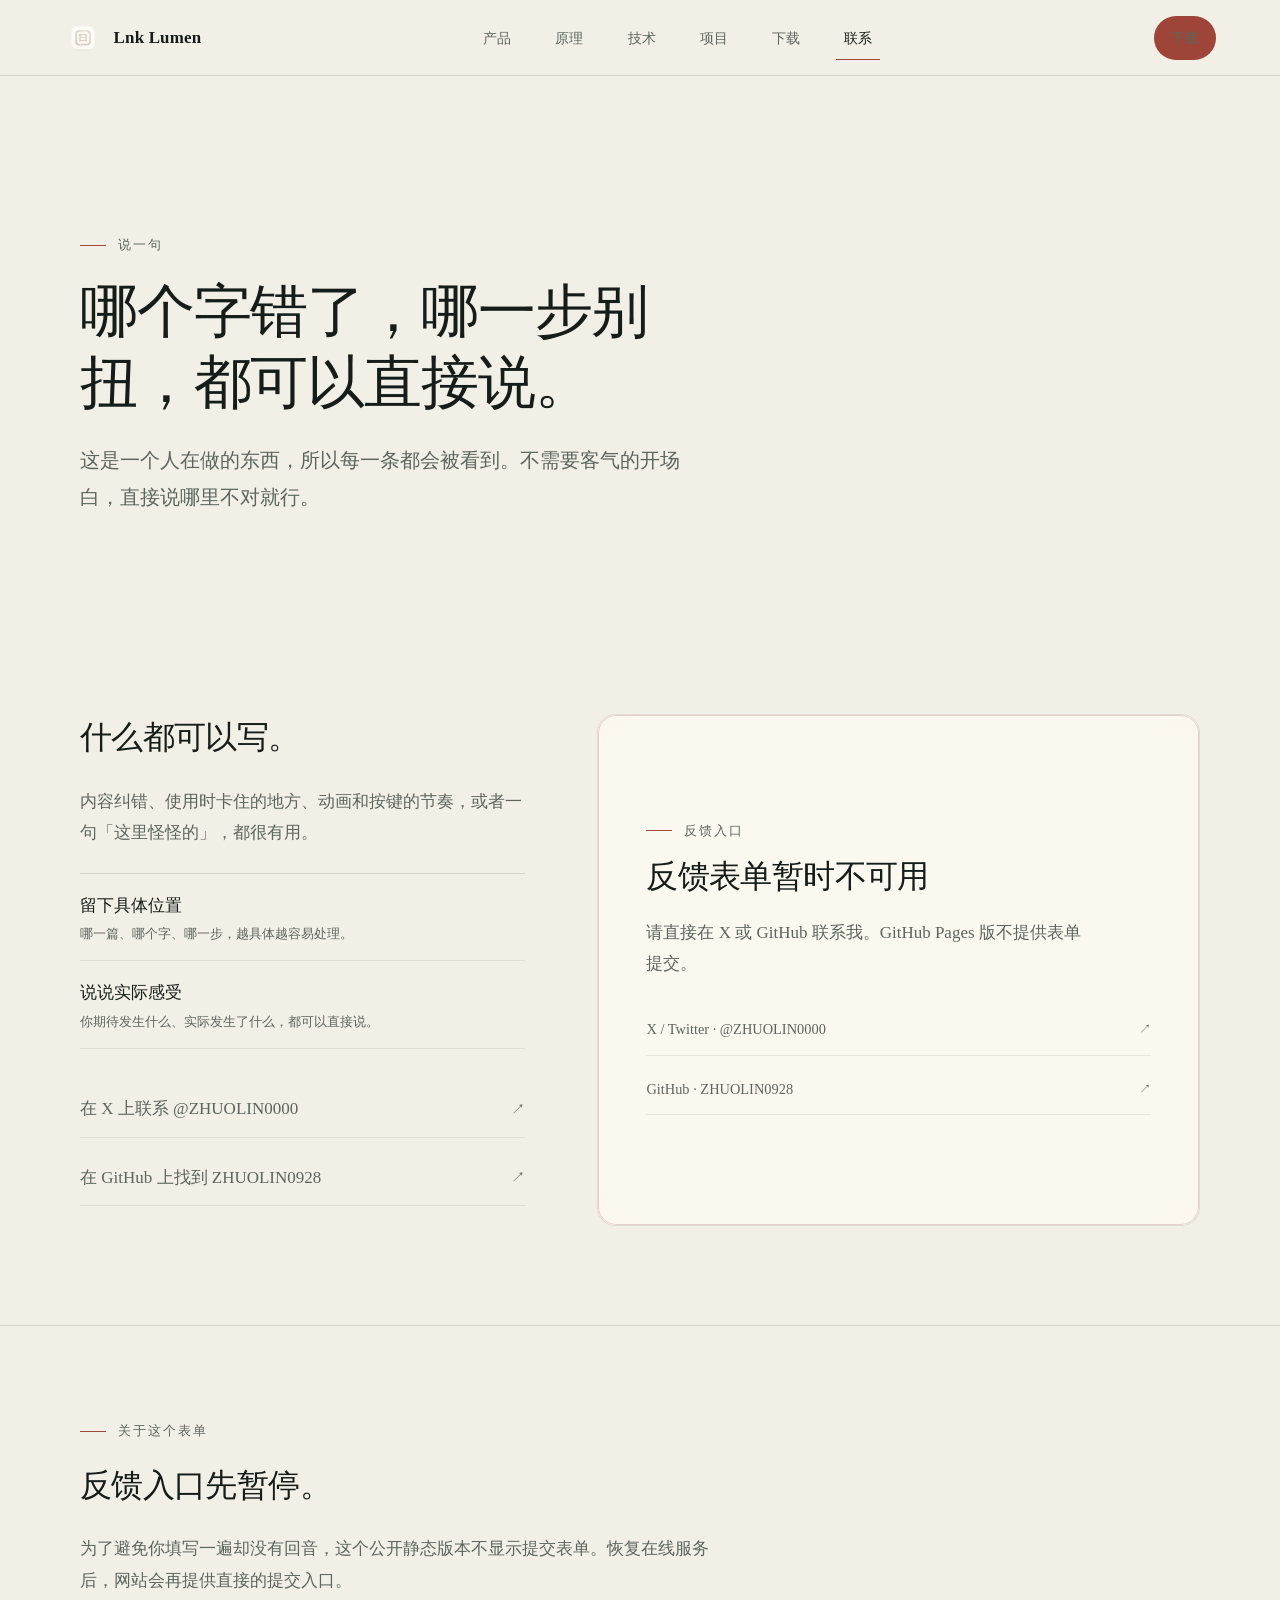
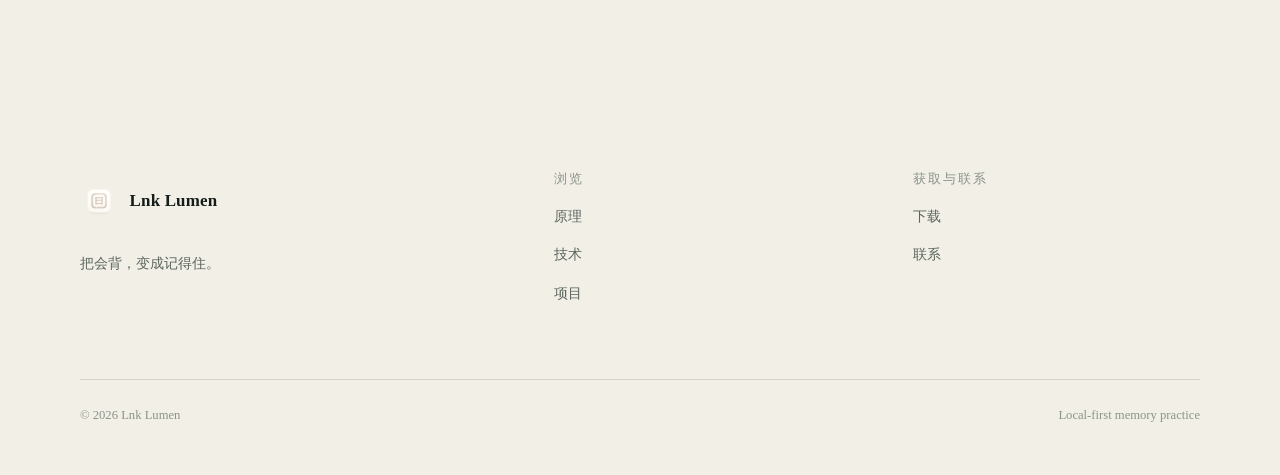
==== contact/index.html @ 35307b88 "Deploy Lnk Lumen website to GitHub Pages" ====
<!doctype html>
<html lang="zh-CN">
  <head>
    <meta charset="utf-8" />
    <meta name="viewport" content="width=device-width, initial-scale=1" />
    <meta name="description" content="联系 Lnk Lumen" />
    <title>说一句 · Lnk Lumen</title>
    <link rel="icon" href="/favicon.svg" />
    <link rel="stylesheet" href="/_next/static/css/index.xiLWgZO1.css" />
    <style>.reveal{opacity:1;transform:none}.site-nav{position:sticky}</style>
  </head>
  <body>
    <a class="skip-link" href="#main">跳到正文</a>
    <div class="shell" data-zone="paper">
      <header class="site-nav" data-lifted="true" aria-label="主导航">
        <a class="brand" href="/" aria-label="Lnk Lumen 首页"><span class="brand__seal"><img src="/brand-icon.png" alt="" /></span><span>Lnk Lumen</span></a>
        <nav class="nav-links" data-open="false" aria-label="页面导航">
          <a href="/#product">产品</a><a href="/science">原理</a><a href="/technology">技术</a><a href="/project">项目</a><a href="/download">下载</a><a href="/contact" aria-current="page">联系</a>
        </nav>
        <div class="nav-actions"><a class="button button--primary button--quiet" href="/download">下载</a></div>
      </header>
      <main class="main" id="main">
        <section class="page-hero" aria-labelledby="contact-title"><div class="container"><div class="page-hero__inner"><span class="label">说一句</span><h1 id="contact-title">哪个字错了，哪一步别扭，都可以直接说。</h1><p class="page-hero__lede">这是一个人在做的东西，所以每一条都会被看到。不需要客气的开场白，直接说哪里不对就行。</p></div></div></section>
        <section class="section" aria-labelledby="contact-options-title"><div class="container"><div class="contact-grid">
          <div class="prose reveal"><h2 id="contact-options-title">什么都可以写。</h2><p>内容纠错、使用时卡住的地方、动画和按键的节奏，或者一句「这里怪怪的」，都很有用。</p><div class="ledger"><div class="ledger__row"><div><strong>留下具体位置</strong><small>哪一篇、哪个字、哪一步，越具体越容易处理。</small></div></div><div class="ledger__row"><div><strong>说说实际感受</strong><small>你期待发生什么、实际发生了什么，都可以直接说。</small></div></div></div><div class="contact-links"><a href="https://x.com/ZHUOLIN0000" target="_blank" rel="noreferrer"><span>在 X 上联系 @ZHUOLIN0000</span><span class="link__arrow">↗</span></a><a href="https://github.com/ZHUOLIN0928" target="_blank" rel="noreferrer"><span>在 GitHub 上找到 ZHUOLIN0928</span><span class="link__arrow">↗</span></a></div></div>
          <div class="card contact-form-card reveal"><div class="feedback-unavailable" role="note" aria-labelledby="feedback-unavailable-title"><span class="label">反馈入口</span><h2 id="feedback-unavailable-title">反馈表单暂时不可用</h2><p>请直接在 X 或 GitHub 联系我。GitHub Pages 版不提供表单提交。</p><div class="social-links"><a href="https://x.com/ZHUOLIN0000" target="_blank" rel="noreferrer"><span>X / Twitter · @ZHUOLIN0000</span><span class="link__arrow">↗</span></a><a href="https://github.com/ZHUOLIN0928" target="_blank" rel="noreferrer"><span>GitHub · ZHUOLIN0928</span><span class="link__arrow">↗</span></a></div></div></div>
        </div></div></section>
        <section class="section section--ruled" aria-labelledby="honest-title"><div class="container"><div class="prose reveal"><span class="label">关于这个表单</span><h2 id="honest-title">反馈入口先暂停。</h2><p>为了避免你填写一遍却没有回音，这个公开静态版本不显示提交表单。恢复在线服务后，网站会再提供直接的提交入口。</p></div></div></section>
      </main>
      <footer class="site-footer"><div class="container"><div class="site-footer__grid"><div class="site-footer__mark"><a class="brand" href="/"><span class="brand__seal"><img src="/brand-icon.png" alt="" /></span><span>Lnk Lumen</span></a><p>把会背，变成记得住。</p></div><div class="site-footer__col"><h3>浏览</h3><a href="/science">原理</a><a href="/technology">技术</a><a href="/project">项目</a></div><div class="site-footer__col"><h3>获取与联系</h3><a href="/download">下载</a><a href="/contact">联系</a></div></div><div class="site-footer__base"><span>© 2026 Lnk Lumen</span><span>Local-first memory practice</span></div></div></footer>
    </div>
  </body>
</html>
---- _next/static/css/index.xiLWgZO1.css ----
:root{--lightningcss-light:initial;--lightningcss-dark: ;color-scheme:light;--ink-abyss:#0a0e0d;--ink-deep:#111817;--ink-mid:#1a2321;--ink-soft:#26312e;--ink-edge:#37433f;--paper-base:#f2efe6;--paper-raised:#fbf8f0;--paper-sunk:#e7e2d5;--paper-edge:#d8d2c2;--on-ink:#ece7da;--on-ink-muted:#97a09a;--on-ink-subtle:#6b7671;--on-paper:#141d1a;--on-paper-muted:#5b665f;--on-paper-subtle:#8a938c;--cinnabar:#9e4438;--cinnabar-lit:#c4614c;--jade:#4f7266;--jade-lit:#7ea596;--bronze:#8a6a34;--bronze-lit:#c3a061;--success:#356b50;--danger:#9e4438;--warning:#806226;--font-serif:"Noto Serif SC Variable", "Songti SC", "STSong", "Source Han Serif SC", "Noto Serif CJK SC", serif;--font-sans:-apple-system, BlinkMacSystemFont, "PingFang SC", "Microsoft YaHei", system-ui, sans-serif;--font-mono:ui-monospace, SFMono-Regular, "SF Mono", Menlo, Consolas, monospace;--step-display:clamp(2.9rem, 1.4rem + 6.4vw, 7.2rem);--step-title:clamp(1.95rem, 1.25rem + 3vw, 3.7rem);--step-heading:clamp(1.4rem, 1.15rem + 1.05vw, 2.1rem);--step-sub:clamp(1.12rem, 1.02rem + .42vw, 1.4rem);--step-lede:clamp(1.06rem, .99rem + .32vw, 1.28rem);--step-body:clamp(1rem, .975rem + .11vw, 1.07rem);--step-small:.9rem;--step-caption:.79rem;--leading-display:1.14;--leading-title:1.22;--leading-body:1.85;--leading-tight:1.5;--tracking-display:-.02em;--tracking-caption:.16em;--space-1:.25rem;--space-2:.5rem;--space-3:.75rem;--space-4:1rem;--space-5:1.5rem;--space-6:2rem;--space-7:3rem;--space-8:4.5rem;--space-9:7rem;--gutter:clamp(1.25rem, 5vw, 4.5rem);--section-y:clamp(5.5rem, 11vh, 10rem);--content-max:78rem;--reading-max:40rem;--radius-sm:.4rem;--radius-md:.75rem;--radius-lg:1.15rem;--radius-xl:1.8rem;--radius-pill:999rem;--hairline:1px;--ease-ink:cubic-bezier(.22, 1, .36, 1);--ease-standard:cubic-bezier(.2, .75, .25, 1);--ease-exit:cubic-bezier(.4, 0, 1, 1);--dur-instant:90ms;--dur-fast:.16s;--dur-base:.26s;--dur-slow:.42s;--dur-ink:.9s;--dur-reveal:1.1s;--z-canvas:0;--z-content:1;--z-sticky:10;--z-dropdown:20;--z-overlay:30;--z-modal:40;--target-min:2.75rem;--bg:var(--paper-base);--bg-raised:var(--paper-raised);--bg-sunk:var(--paper-sunk);--text:var(--on-paper);--muted:var(--on-paper-muted);--subtle:var(--on-paper-subtle);--accent:var(--cinnabar);--accent-quiet:var(--jade);--accent-warm:var(--bronze);--on-accent:#fdf7ef;--line:#141d1a21;--line-strong:#141d1a42;--divider:#141d1a14;--shadow-1:0 .15rem .7rem #141d1a0f;--shadow-2:0 1.1rem 3rem #141d1a1a;--shadow-3:0 2rem 5.5rem #141d1a24;--ink-wash:#141d1a0a}[data-zone=ink]{--lightningcss-light: ;--lightningcss-dark:initial;color-scheme:dark;--bg:var(--ink-deep);--bg-raised:var(--ink-mid);--bg-sunk:var(--ink-abyss);--text:var(--on-ink);--muted:var(--on-ink-muted);--subtle:var(--on-ink-subtle);--accent:var(--cinnabar-lit);--accent-quiet:#7ea596;--accent-warm:var(--bronze-lit);--on-accent:#14100e;--line:#ece7da24;--line-strong:#ece7da47;--divider:#ece7da14;--shadow-1:0 .15rem .7rem #0000004d;--shadow-2:0 1.1rem 3rem #0000006b;--shadow-3:0 2rem 5.5rem #0000008c;--ink-wash:#ece7da0d}[data-zone=paper]{--lightningcss-light:initial;--lightningcss-dark: ;color-scheme:light;--bg:var(--paper-base);--bg-raised:var(--paper-raised);--bg-sunk:var(--paper-sunk);--text:var(--on-paper);--muted:var(--on-paper-muted);--subtle:var(--on-paper-subtle);--accent:var(--cinnabar);--accent-quiet:var(--jade);--accent-warm:var(--bronze);--on-accent:#fdf7ef;--line:#141d1a21;--line-strong:#141d1a42;--divider:#141d1a14;--shadow-1:0 .15rem .7rem #141d1a0f;--shadow-2:0 1.1rem 3rem #141d1a1a;--shadow-3:0 2rem 5.5rem #141d1a24;--ink-wash:#141d1a0a}@media (prefers-reduced-motion:reduce){:root{--dur-instant:0s;--dur-fast:60ms;--dur-base:80ms;--dur-slow:.1s;--dur-ink:0s;--dur-reveal:0s}}@media (prefers-contrast:more){:root{--line:currentColor;--line-strong:currentColor;--shadow-1:none;--shadow-2:none;--shadow-3:none}}@media (forced-colors:active){:root{--bg:Canvas;--bg-raised:Canvas;--bg-sunk:Canvas;--text:CanvasText;--muted:CanvasText;--subtle:CanvasText;--accent:LinkText;--on-accent:Canvas;--line:CanvasText;--line-strong:CanvasText;--divider:CanvasText;--shadow-1:none;--shadow-2:none;--shadow-3:none}}*,:before,:after{box-sizing:border-box}*{margin:0;padding:0}html{-moz-text-size-adjust:100%;text-size-adjust:100%;scroll-behavior:smooth;scroll-padding-block-start:5.5rem}body{background-color:var(--bg);min-block-size:100dvh;color:var(--text);font-family:var(--font-serif);font-size:var(--step-body);font-synthesis-weight:none;line-height:var(--leading-body);-webkit-font-smoothing:antialiased;-moz-osx-font-smoothing:grayscale;text-rendering:optimizelegibility}:lang(zh-CN){text-spacing-trim:space-first}img,picture,svg,canvas{block-size:auto;max-inline-size:100%;display:block}button,input,select,textarea{color:inherit;font:inherit;letter-spacing:inherit}button{cursor:pointer;background:0 0;border:0}a{color:inherit;text-decoration:none}h1,h2,h3,h4{letter-spacing:var(--tracking-display);text-wrap:balance;font-weight:600}p{text-wrap:pretty}ul,ol{list-style:none}:focus-visible{border-radius:var(--radius-sm);outline:2px solid var(--accent);outline-offset:3px}::selection{background:color-mix(in srgb, var(--accent) 26%, transparent);color:var(--text)}.skip-link{z-index:var(--z-modal);padding:var(--space-3) var(--space-5);border-radius:var(--radius-pill);background:var(--accent);color:var(--on-accent);font-size:var(--step-small);transition:transform var(--dur-base) var(--ease-ink);position:fixed;inset-block-start:var(--space-3);inset-inline-start:var(--space-3);transform:translateY(-250%)}.skip-link:focus-visible{transform:translateY(0)}.grain{z-index:var(--z-canvas);mix-blend-mode:multiply;opacity:.055;pointer-events:none;background-image:url("data:image/svg+xml,%3Csvg xmlns='http://www.w3.org/2000/svg' width='220' height='220'%3E%3Cfilter id='n'%3E%3CfeTurbulence type='fractalNoise' baseFrequency='0.82' numOctaves='3' stitchTiles='stitch'/%3E%3CfeColorMatrix type='saturate' values='0'/%3E%3C/filter%3E%3Crect width='220' height='220' filter='url(%23n)' opacity='0.5'/%3E%3C/svg%3E");position:fixed;inset:0}.label{align-items:center;gap:var(--space-3);color:var(--muted);font-family:var(--font-sans);font-size:var(--step-caption);letter-spacing:var(--tracking-caption);font-weight:500;line-height:1;display:inline-flex}.label:before{background:var(--accent);content:"";block-size:1px;inline-size:1.6rem;display:block}.label--bare:before{display:none}.ordinal{color:var(--accent);font-family:var(--font-mono);font-size:var(--step-caption);font-variant-numeric:tabular-nums;letter-spacing:var(--tracking-caption)}.reveal{opacity:0;transition:opacity var(--dur-reveal) var(--ease-ink), transform var(--dur-reveal) var(--ease-ink);transition-delay:var(--reveal-delay,0s);transform:translateY(1.6rem)}.reveal.is-visible{opacity:1;transform:none}@media (prefers-reduced-motion:reduce){html{scroll-behavior:auto}.reveal{opacity:1;transition:none;transform:none}}.shell{background:var(--bg);min-block-size:100dvh;color:var(--text);transition:background-color var(--dur-slow) var(--ease-standard), color var(--dur-slow) var(--ease-standard);flex-direction:column;display:flex;position:relative}.main{z-index:var(--z-content);flex:1;position:relative}.container{inline-size:min(var(--content-max), 100%);padding-inline:var(--gutter);margin-inline:auto}.container--reading{inline-size:min(var(--reading-max), 100%)}.section{padding-block:var(--section-y);background:var(--bg);color:var(--text);position:relative}.section--tight{padding-block:calc(var(--section-y) * .62)}.section--ruled{border-block-start:var(--hairline) solid var(--line)}.section-head{gap:var(--space-5) var(--space-8);margin-block-end:var(--space-8);display:grid}@media (min-width:62rem){.section-head{grid-template-columns:minmax(0,1.15fr) minmax(0,1fr);align-items:end}}.section-head__title{gap:var(--space-4);display:grid}.section-head h2{font-size:var(--step-title);line-height:var(--leading-title)}.section-head p{max-inline-size:34rem;color:var(--muted);font-size:var(--step-lede)}.section-foot{justify-content:space-between;align-items:center;gap:var(--space-5);border-block-start:var(--hairline) solid var(--line);color:var(--muted);flex-wrap:wrap;margin-block-start:var(--space-8);padding-block-start:var(--space-6);display:flex}.site-nav{z-index:var(--z-sticky);justify-content:space-between;align-items:center;gap:var(--space-5);padding:var(--space-4) var(--gutter);isolation:isolate;color:var(--text);transition:color var(--dur-slow) var(--ease-standard), background-color var(--dur-slow) var(--ease-standard), border-color var(--dur-slow) var(--ease-standard);display:flex;position:fixed;inset-block-start:0;inset-inline:0}.site-nav:before{z-index:-1;border-block-end:var(--hairline) solid transparent;content:"";opacity:0;pointer-events:none;transition:opacity var(--dur-slow) var(--ease-standard), border-color var(--dur-slow) var(--ease-standard);position:absolute;inset:0}.site-nav[data-lifted=true]:before{border-block-end-color:var(--line);-webkit-backdrop-filter:blur(1.1rem)saturate(1.05);backdrop-filter:blur(1.1rem)saturate(1.05);background:color-mix(in srgb, var(--bg) 82%, transparent);opacity:1}.brand{z-index:1;pointer-events:auto;align-items:center;gap:var(--space-3);letter-spacing:.01em;white-space:nowrap;font-size:1.06rem;font-weight:600;display:inline-flex;position:relative}.brand__seal{block-size:2.35rem;inline-size:2.35rem;transition:transform var(--dur-base) var(--ease-ink);background:0 0;border-radius:.28rem;flex:none;place-items:center;font-size:.95rem;line-height:1;display:grid}.brand__seal img{object-fit:cover;border-radius:inherit;block-size:100%;inline-size:100%}.brand:hover .brand__seal{transform:rotate(-4deg)scale(1.04)}.nav-links{z-index:1;pointer-events:auto;align-items:center;gap:clamp(var(--space-4), 2.2vw, var(--space-7));font-size:var(--step-small);display:flex;position:relative}.nav-links a{min-block-size:var(--target-min);padding:var(--space-2) var(--space-2);cursor:pointer;touch-action:manipulation;color:var(--muted);transition:color var(--dur-fast) var(--ease-standard);align-items:center;display:inline-flex;position:relative}.nav-links a:after{background:var(--accent);content:"";transform-origin:0;block-size:1px;inline-size:100%;transition:transform var(--dur-base) var(--ease-ink);position:absolute;inset-block-end:0;inset-inline-start:0;transform:scaleX(0)}.nav-links a:hover,.nav-links a[aria-current=page]{color:var(--text)}.nav-links a:hover:after,.nav-links a[aria-current=page]:after{transform:scaleX(1)}.nav-actions{z-index:1;pointer-events:auto;align-items:center;gap:var(--space-3);display:flex;position:relative}.nav-toggle{min-inline-size:var(--target-min);min-block-size:var(--target-min);border:var(--hairline) solid var(--line);border-radius:var(--radius-pill);color:var(--text);font-size:var(--step-small);padding-inline:var(--space-4);justify-content:center;align-items:center;display:none}@media (max-width:62rem){.nav-toggle{display:inline-flex}.nav-links{z-index:var(--z-dropdown);padding:6rem var(--gutter) var(--space-7);border-block-end:var(--hairline) solid var(--line);-webkit-backdrop-filter:blur(1.4rem)saturate(1.05);backdrop-filter:blur(1.4rem)saturate(1.05);background:color-mix(in srgb, var(--bg) 94%, transparent);font-size:var(--step-sub);justify-items:start;gap:var(--space-5);opacity:0;pointer-events:none;transition:opacity var(--dur-base) var(--ease-ink), transform var(--dur-base) var(--ease-ink);display:grid;position:fixed;inset:0 0 auto;transform:translateY(-1rem)}.nav-links[data-open=true]{opacity:1;pointer-events:auto;transform:none}}.site-footer{padding-block:var(--space-8) var(--space-7);background:var(--bg);color:var(--text);position:relative}.site-footer__grid{gap:var(--space-7);display:grid}@media (min-width:48rem){.site-footer__grid{gap:var(--space-8);grid-template-columns:minmax(0,1.4fr) repeat(2,minmax(0,1fr))}}.site-footer__mark{gap:var(--space-4);max-inline-size:24rem;display:grid}.site-footer__mark p{color:var(--muted);font-size:var(--step-small)}.site-footer__col{align-content:start;gap:var(--space-3);display:grid}.site-footer__col h3{color:var(--subtle);font-family:var(--font-sans);font-size:var(--step-caption);letter-spacing:var(--tracking-caption);font-weight:500}.site-footer__col a{color:var(--muted);font-size:var(--step-small);transition:color var(--dur-fast) var(--ease-standard)}.site-footer__col a:hover{color:var(--text)}.site-footer__base{justify-content:space-between;align-items:center;gap:var(--space-4);border-block-start:var(--hairline) solid var(--line);color:var(--subtle);font-size:var(--step-caption);flex-wrap:wrap;margin-block-start:var(--space-8);padding-block-start:var(--space-5);display:flex}.page-hero{padding-block:calc(var(--section-y) + 4rem) var(--section-y);background:var(--bg);color:var(--text);position:relative}.page-hero__inner{gap:var(--space-5);max-inline-size:52rem;display:grid}.page-hero h1{font-size:var(--step-title);line-height:var(--leading-title)}.page-hero__lede{max-inline-size:38rem;color:var(--muted);font-size:var(--step-lede)}.hero{min-block-size:100svh;padding-block:calc(var(--section-y) + 3rem) var(--section-y);background:var(--bg);color:var(--text);align-content:center;display:grid;position:relative;overflow:clip}.ink-field{z-index:0;pointer-events:none;position:absolute;inset:-12% -8%}.ink-blot{opacity:var(--blot-opacity,.5);filter:blur(var(--blot-blur,5rem));will-change:transform;animation:blot-drift var(--blot-duration,64s) var(--ease-standard) infinite alternate;animation-delay:var(--blot-delay,0s);border-radius:50%;position:absolute}.ink-blot--ash{--blot-opacity:.55;--blot-blur:6rem;--blot-duration:74s;background:radial-gradient(circle at 42% 38%,#7ea59675 0%,#4f726633 42%,#0000 70%);block-size:46vw;inline-size:46vw;inset-block-start:-6%;inset-inline-start:42%}.ink-blot--cinnabar{--blot-opacity:.5;--blot-blur:4.5rem;--blot-duration:58s;--blot-delay:-12s;background:radial-gradient(circle,#c4614c85 0%,#9e443838 45%,#0000 72%);block-size:32vw;inline-size:32vw;inset-block-start:24%;inset-inline-start:58%}.ink-blot--deep{--blot-opacity:.62;--blot-blur:7rem;--blot-duration:88s;--blot-delay:-30s;background:radial-gradient(at 55% 45%,#0a0e0dd1 0%,#0a0e0d75 48%,#0000 76%);block-size:44vw;inline-size:56vw;inset-block-start:30%;inset-inline-start:-12%}.ink-blot--bronze{--blot-opacity:.34;--blot-blur:5.5rem;--blot-duration:96s;--blot-delay:-48s;background:radial-gradient(circle,#c3a06157 0%,#0000 68%);block-size:26vw;inline-size:30vw;inset-block-start:62%;inset-inline-start:22%}@keyframes blot-drift{0%{transform:translate(0,0)scale(1)}to{transform:translate(-4%,5%)scale(1.16)}}.ink-veil{mix-blend-mode:overlay;opacity:.22;background-image:url("data:image/svg+xml,%3Csvg xmlns='http://www.w3.org/2000/svg' width='300' height='300'%3E%3Cfilter id='f'%3E%3CfeTurbulence type='fractalNoise' baseFrequency='0.62' numOctaves='4' stitchTiles='stitch'/%3E%3C/filter%3E%3Crect width='300' height='300' filter='url(%23f)'/%3E%3C/svg%3E");position:absolute;inset:0}.ink-stroke{opacity:.5;block-size:118%;inline-size:auto;position:absolute;inset-block-start:-4%;inset-inline-start:50%;overflow:visible}.ink-stroke path{fill:none;stroke:var(--accent);stroke-linecap:round;stroke-dasharray:var(--stroke-length,1600);stroke-dashoffset:var(--stroke-length,1600);animation:stroke-write 3.4s var(--ease-ink) .35s forwards}.ink-stroke path.ink-stroke__ghost{stroke:var(--on-ink);opacity:.14;animation-duration:4s;animation-delay:.6s}@keyframes stroke-write{to{stroke-dashoffset:0}}.soak{white-space:pre-wrap;display:inline-block}.soak__char{opacity:0;filter:blur(.32em);animation:char-soak 1.25s var(--ease-ink) forwards;animation-delay:calc(var(--char-index,0) * 62ms + var(--soak-delay,0s));display:inline-block;transform:translateY(.22em)scale(1.06)}@keyframes char-soak{60%{opacity:1}to{opacity:1;filter:blur();transform:none}}.ink-fade{background:linear-gradient(to bottom, var(--ink-deep) 0%, color-mix(in srgb, var(--ink-deep) 62%, var(--paper-base)) 44%, var(--paper-base) 100%);block-size:clamp(6rem,14vh,12rem);position:relative}.ink-fade:after{content:"";mix-blend-mode:overlay;opacity:.16;background-image:url("data:image/svg+xml,%3Csvg xmlns='http://www.w3.org/2000/svg' width='300' height='300'%3E%3Cfilter id='f'%3E%3CfeTurbulence type='fractalNoise' baseFrequency='0.55' numOctaves='4' stitchTiles='stitch'/%3E%3C/filter%3E%3Crect width='300' height='300' filter='url(%23f)'/%3E%3C/svg%3E");position:absolute;inset:0}.ink-rule{background:linear-gradient(to right, transparent 0%, var(--line-strong) 12%, var(--line) 50%, var(--line-strong) 78%, transparent 100%);border:0;block-size:1px}@media (prefers-reduced-motion:reduce){.ink-blot{animation:none;transform:translate(-2%,2%)scale(1.08)}.ink-stroke path{stroke-dashoffset:0;animation:none}.soak__char{opacity:1;filter:none;animation:none;transform:none}}@media (forced-colors:active){.ink-field,.ink-fade:after{display:none}}.button{min-block-size:var(--target-min);justify-content:center;align-items:center;gap:var(--space-3);padding:var(--space-3) var(--space-6);border:var(--hairline) solid transparent;border-radius:var(--radius-pill);font-size:var(--step-small);text-align:center;transition:background-color var(--dur-fast) var(--ease-standard), border-color var(--dur-fast) var(--ease-standard), color var(--dur-fast) var(--ease-standard), transform var(--dur-instant) var(--ease-standard);font-weight:500;line-height:1;display:inline-flex}.button:active:not(:disabled){transform:scale(.978)}.button:disabled{cursor:not-allowed;opacity:.5}.button--primary{background:var(--accent);color:var(--on-accent)}.button--primary:hover:not(:disabled){background:color-mix(in srgb, var(--accent) 84%, var(--text))}.button--ghost{border-color:var(--line-strong);color:var(--text)}.button--ghost:hover:not(:disabled){border-color:var(--accent);background:color-mix(in srgb, var(--accent) 8%, transparent);color:var(--accent)}.button--quiet{padding-inline:var(--space-4);color:var(--muted)}.button--quiet:hover:not(:disabled){color:var(--accent)}.button-row{gap:var(--space-3);flex-wrap:wrap;display:flex}.link{border-block-end:1px solid color-mix(in srgb, var(--accent) 40%, transparent);color:var(--accent);transition:border-color var(--dur-fast) var(--ease-standard);align-items:baseline;gap:.35em;padding-block-end:.1em;display:inline-flex}.link:hover{border-block-end-color:var(--accent)}.link__arrow{transition:transform var(--dur-base) var(--ease-ink);font-size:.85em}.link:hover .link__arrow{transform:translate(.15em,-.15em)}.card{align-content:start;gap:var(--space-4);padding:clamp(var(--space-5), 2.4vw, var(--space-7));border:var(--hairline) solid var(--line);border-radius:var(--radius-lg);background:var(--bg-raised);transition:border-color var(--dur-base) var(--ease-standard), box-shadow var(--dur-base) var(--ease-standard), transform var(--dur-base) var(--ease-ink);display:grid;position:relative}.card--interactive:hover{border-color:color-mix(in srgb, var(--accent) 34%, var(--line));box-shadow:var(--shadow-2);transform:translateY(-.15rem)}.card--quiet{background:0 0}.card__head{justify-content:space-between;align-items:center;gap:var(--space-4);display:flex}.card h3{font-size:var(--step-heading);line-height:var(--leading-tight)}.card p{color:var(--muted)}.card__note{color:var(--subtle);font-family:var(--font-sans);font-size:var(--step-caption);letter-spacing:.04em}.grid{gap:var(--space-5);display:grid}.grid--2{grid-template-columns:repeat(auto-fit,minmax(min(100%,20rem),1fr))}.grid--3{grid-template-columns:repeat(auto-fit,minmax(min(100%,17rem),1fr))}.grid--4{grid-template-columns:repeat(auto-fit,minmax(min(100%,14rem),1fr))}@media (min-width:62rem){.grid--split{gap:var(--space-8);grid-template-columns:minmax(0,1fr) minmax(0,1.25fr);align-items:start}.grid--aside{gap:var(--space-8);grid-template-columns:minmax(0,1fr) minmax(0,18rem);align-items:start}}.chip{align-items:center;gap:var(--space-2);padding:.28rem var(--space-3);border:var(--hairline) solid var(--line);border-radius:var(--radius-pill);color:var(--muted);font-family:var(--font-sans);font-size:var(--step-caption);letter-spacing:.04em;white-space:nowrap;display:inline-flex}.chip-row{gap:var(--space-2);flex-wrap:wrap;display:flex}.state{color:var(--muted);font-family:var(--font-sans);font-size:var(--step-caption);letter-spacing:.04em;white-space:nowrap;align-items:center;gap:.45em;display:inline-flex}.state:before{content:"";background:currentColor;border-radius:50%;flex:none;block-size:.42rem;inline-size:.42rem;display:block}.state--done{color:var(--accent-quiet)}.state--progress{color:var(--accent-warm)}.state--none{color:var(--subtle)}.state--none:before{background:0 0;box-shadow:inset 0 0 0 1px}.ledger{border-block-start:var(--hairline) solid var(--line);display:grid}.ledger__row{gap:var(--space-2) var(--space-5);padding-block:var(--space-4);border-block-end:var(--hairline) solid var(--divider);grid-template-columns:minmax(0,1fr) auto;align-items:baseline;display:grid}.ledger__row>div{gap:.2rem;display:grid}.ledger__row strong{font-weight:600}.ledger__row small{color:var(--muted);font-size:var(--step-caption);line-height:1.6}.figure-row{gap:var(--space-5);grid-template-columns:repeat(auto-fit,minmax(min(100%,9rem),1fr));display:grid}.figure{gap:var(--space-2);border-inline-start:2px solid color-mix(in srgb, var(--accent) 45%, transparent);padding-inline-start:var(--space-4);display:grid}.figure__value{font-family:var(--font-mono);font-variant-numeric:tabular-nums;letter-spacing:-.02em;font-size:clamp(1.7rem,1.35rem + 1.4vw,2.6rem);line-height:1}.figure__label{color:var(--muted);font-size:var(--step-caption);line-height:1.5}.formula{padding:var(--space-4) var(--space-5);border:var(--hairline) solid var(--line);border-radius:var(--radius-md);background:var(--bg-sunk);color:var(--text);font-family:var(--font-mono);font-size:var(--step-small);white-space:pre;line-height:2;overflow-x:auto}.formula b{color:var(--accent);font-weight:600}.prose{gap:var(--space-5);max-inline-size:var(--reading-max);display:grid}.prose h2{font-size:var(--step-heading);line-height:var(--leading-tight)}.prose h3{font-size:var(--step-sub)}.prose p{color:var(--muted)}.prose strong{color:var(--text);font-weight:600}.article{gap:var(--space-9);display:grid}.article__block{gap:var(--space-4);max-inline-size:var(--reading-max);scroll-margin-block-start:6rem;display:grid}.aside-stack{gap:var(--space-4);display:grid;position:sticky;inset-block-start:6rem}@media (max-width:61.99rem){.aside-stack{position:static}}.cite{color:var(--subtle);font-family:var(--font-sans);font-size:var(--step-caption);letter-spacing:.03em;transition:color var(--dur-fast) var(--ease-standard);align-items:baseline;gap:.4em;display:inline-flex}.cite:hover{color:var(--accent)}.form{gap:var(--space-4);display:grid}.field{gap:var(--space-2);display:grid}.field label{color:var(--muted);font-family:var(--font-sans);font-size:var(--step-caption);letter-spacing:.05em}.field input,.field select,.field textarea{min-block-size:var(--target-min);padding:var(--space-3) var(--space-4);border:var(--hairline) solid var(--line-strong);border-radius:var(--radius-md);background:var(--bg);color:var(--text);font-family:var(--font-serif);font-size:var(--step-body);transition:border-color var(--dur-fast) var(--ease-standard), background-color var(--dur-fast) var(--ease-standard)}.field textarea{resize:vertical;min-block-size:7.5rem;line-height:1.7}.field input:hover,.field select:hover,.field textarea:hover{border-color:color-mix(in srgb, var(--accent) 40%, var(--line-strong))}:is(.field input:focus-visible,.field select:focus-visible,.field textarea:focus-visible){border-color:var(--accent);outline-offset:1px}.field ::placeholder{color:var(--subtle)}.field[data-invalid=true] input,.field[data-invalid=true] textarea,.field[data-invalid=true] select{border-color:var(--danger)}.field__error{color:var(--danger);font-family:var(--font-sans);font-size:var(--step-caption)}.form__status{gap:var(--space-2);min-block-size:1.5rem;font-size:var(--step-small);display:grid}.form__status[data-tone=success]{color:var(--accent-quiet)}.form__status[data-tone=error]{color:var(--danger)}.form__status[data-tone=pending]{color:var(--muted)}.form__fallback{padding:var(--space-4);border:var(--hairline) dashed var(--line-strong);border-radius:var(--radius-md);color:var(--muted);font-size:var(--step-small);line-height:1.75}.stage{border:var(--hairline) solid var(--line);border-radius:var(--radius-xl);background:var(--bg-raised);box-shadow:var(--shadow-3);grid-template-rows:auto minmax(0,1fr) auto;gap:0;display:grid;position:relative;overflow:hidden}.stage__paper{background-image:linear-gradient(var(--divider) 1px, transparent 1px), linear-gradient(90deg, var(--divider) 1px, transparent 1px);pointer-events:none;background-size:3.5rem 3.5rem;position:absolute;inset:0}.stage__bar{z-index:2;justify-content:space-between;align-items:center;gap:var(--space-4);min-block-size:3rem;padding-inline:var(--space-5);border-block-end:var(--hairline) solid var(--line);background:color-mix(in srgb, var(--bg-raised) 90%, var(--bg));display:flex;position:relative}.stage__bar-group{align-items:center;gap:var(--space-3);color:var(--subtle);font-family:var(--font-sans);font-size:var(--step-caption);letter-spacing:.06em;display:flex}.stage__meter{border-radius:var(--radius-pill);background:var(--divider);block-size:2px;inline-size:clamp(3rem,12vw,6rem);overflow:hidden}.stage__meter i{background:var(--accent);block-size:100%;inline-size:var(--meter,0%);transition:inline-size var(--dur-slow) var(--ease-ink);display:block}.stage__scroll{z-index:1;align-content:center;gap:clamp(var(--space-4), 2vw, var(--space-6));padding:clamp(var(--space-5), 3.2vw, var(--space-8)) clamp(var(--space-4), 3vw, var(--space-7));min-block-size:clamp(19rem,42vh,24rem);display:grid;position:relative}.stage__past{max-block-size:5.4em;color:var(--muted);text-align:justify;flex-direction:column;justify-content:flex-end;font-size:clamp(.9rem,.84rem + .24vw,1.05rem);line-height:2;display:flex;overflow:hidden;-webkit-mask-image:linear-gradient(#0000 0%,#0000004d 16%,#000000d1 48%,#000 76%);mask-image:linear-gradient(#0000 0%,#0000004d 16%,#000000d1 48%,#000 76%)}.stage__current{gap:var(--space-4);padding-block:clamp(var(--space-4), 2vw, var(--space-6));border-block:var(--hairline) solid var(--divider);display:grid}.stage__line{letter-spacing:.02em;flex-wrap:wrap;justify-content:center;gap:.14em .06em;font-size:clamp(1.35rem,.95rem + 1.7vw,2.3rem);line-height:1.55;display:flex}.stage__future{min-block-size:3.4rem;padding-block:var(--space-2);gap:.7rem;display:grid;-webkit-mask-image:linear-gradient(#000 0%,#00000073 48%,#0000 100%);mask-image:linear-gradient(#000 0%,#00000073 48%,#0000 100%)}.stage__future span{border-radius:var(--radius-pill);background:var(--divider);block-size:.6rem;inline-size:min(100%, calc(var(--glyphs,12) * .8rem));filter:blur(calc(.045rem + var(--order,0) * .055rem));opacity:max(.16, calc(.46 - var(--order,0) * .1));display:block}.token{min-block-size:1.38em;min-inline-size:1.05em;transition:color .15s var(--ease-standard), background-color .15s var(--ease-standard), opacity .15s var(--ease-standard), transform .21s var(--ease-standard);border-radius:.18em;place-items:center;display:inline-grid;position:relative}.token--punctuation{min-inline-size:.62em;color:var(--subtle)}.token--hidden:after{border-radius:var(--radius-pill);background:var(--line-strong);content:"";block-size:.08em;inline-size:.72em}.token--current{background:color-mix(in srgb, var(--accent) 12%, transparent)}.token--current.token--hidden:after{background:var(--accent);box-shadow:0 0 0 .18em color-mix(in srgb, var(--accent) 14%, transparent)}.token--revealed{color:var(--accent)}.token--prompt{color:var(--accent-warm)}.token--prompt:after{border-radius:var(--radius-pill);content:"";opacity:.62;background:currentColor;block-size:.05em;inline-size:.28em;position:absolute;inset-block-end:.07em}.token--incorrect{color:var(--danger);-webkit-text-decoration-color:color-mix(in srgb, var(--danger) 45%, transparent);text-decoration-color:color-mix(in srgb, var(--danger) 45%, transparent);text-underline-offset:.18em;text-decoration-line:underline;text-decoration-style:wavy}.stage__current[data-handoff=out] .stage__line{animation:handoff-out .46s var(--ease-standard) both}.stage__current[data-handoff=in] .stage__line{animation:handoff-in .46s var(--ease-standard) both}@keyframes handoff-out{0%{opacity:1;filter:blur();transform:translate(0,0)}48%,to{opacity:0;filter:blur(.055rem);transform:translateY(-1.35rem)}}@keyframes handoff-in{0%,48%{opacity:0;filter:blur(.055rem);transform:translateY(1.35rem)}to{opacity:1;filter:blur();transform:translate(0,0)}}.stage[data-feedback=correct]{animation:stage-correct var(--dur-slow) var(--ease-standard)}.stage[data-feedback=incorrect]{animation:stage-incorrect var(--dur-slow) var(--ease-standard)}@keyframes stage-correct{50%{border-color:color-mix(in srgb, var(--accent-quiet) 55%, var(--line));box-shadow:0 1.2rem 3.5rem color-mix(in srgb, var(--accent-quiet) 16%, transparent)}}@keyframes stage-incorrect{35%{transform:translate(-.22rem)}70%{transform:translate(.18rem)}}.stage__foot{z-index:2;justify-content:space-between;align-items:center;gap:var(--space-3);padding:var(--space-3) var(--space-5);border-block-start:var(--hairline) solid var(--line);background:color-mix(in srgb, var(--bg-raised) 90%, var(--bg));color:var(--muted);font-family:var(--font-sans);font-size:var(--step-caption);flex-wrap:wrap;display:flex;position:relative}.stage__keys{align-items:center;gap:var(--space-2);flex-wrap:wrap;display:flex}.key{border:var(--hairline) solid var(--line-strong);border-radius:var(--radius-sm);background:var(--bg);min-block-size:1.7rem;min-inline-size:1.7rem;color:var(--text);font-family:var(--font-sans);transition:background-color var(--dur-instant) var(--ease-standard), border-color var(--dur-instant) var(--ease-standard), transform var(--dur-instant) var(--ease-standard);justify-content:center;align-items:center;padding-inline:.45rem;font-size:.72rem;line-height:1;display:inline-flex}.key[data-pressed=true]{border-color:var(--accent);background:color-mix(in srgb, var(--accent) 16%, var(--bg));color:var(--accent);transform:translateY(1px)}.stage__controls{align-items:center;gap:var(--space-2);flex-wrap:wrap;display:flex}.stage__control{min-block-size:2rem;padding:.35rem var(--space-4);border:var(--hairline) solid var(--line-strong);border-radius:var(--radius-pill);color:var(--text);font-family:var(--font-sans);font-size:var(--step-caption);transition:border-color var(--dur-fast) var(--ease-standard), background-color var(--dur-fast) var(--ease-standard), color var(--dur-fast) var(--ease-standard)}.stage__control:hover:not(:disabled){border-color:var(--accent);color:var(--accent)}.stage__control:disabled{cursor:not-allowed;opacity:.45}.stage__control--primary{background:var(--accent);color:var(--on-accent);border-color:#0000}.stage__control--primary:hover:not(:disabled){background:color-mix(in srgb, var(--accent) 84%, var(--text));color:var(--on-accent);border-color:#0000}.scaffold-stages{gap:var(--space-3);display:grid}.scaffold-stage{gap:var(--space-2) var(--space-4);padding-block:var(--space-2);color:var(--muted);font-size:var(--step-small);grid-template-columns:5.5rem minmax(0,1fr) 3rem;align-items:center;display:grid}.scaffold-stage[data-active=true]{color:var(--text)}.scaffold-stage__bar{border-radius:var(--radius-pill);background:var(--divider);block-size:.35rem;overflow:hidden}.scaffold-stage__bar i{border-radius:inherit;background:var(--accent-warm);block-size:100%;inline-size:var(--ratio,0%);transition:inline-size var(--dur-slow) var(--ease-ink);display:block}.scaffold-stage[data-active=true] .scaffold-stage__bar i{background:var(--accent)}.scaffold-stage__value{font-family:var(--font-mono);font-size:var(--step-caption);font-variant-numeric:tabular-nums;text-align:end}.ladder{gap:var(--space-5);padding:clamp(var(--space-5), 2.4vw, var(--space-7));border:var(--hairline) solid var(--line);border-radius:var(--radius-lg);background:var(--bg-raised);display:grid}.ladder__controls{gap:var(--space-2);flex-wrap:wrap;display:flex}.ladder__controls .stage__control[data-active=true]{border-color:var(--accent);background:color-mix(in srgb, var(--accent) 10%, transparent);color:var(--accent)}.ladder__line{justify-content:flex-start;font-size:clamp(1.1rem,.92rem + .8vw,1.55rem)}@media (prefers-reduced-motion:reduce){.stage__current[data-handoff] .stage__line,.stage[data-feedback]{animation:none}}.hero__inner{z-index:var(--z-content);gap:var(--space-8);align-items:center;display:grid;position:relative}.hero__copy{gap:var(--space-5);max-inline-size:46rem;display:grid}.hero h1{font-size:var(--step-display);font-weight:500;line-height:var(--leading-display)}.hero h1 em{color:var(--accent);font-style:normal}.hero__lede{max-inline-size:30rem;color:var(--muted);font-size:var(--step-lede)}.hero__actions{gap:var(--space-3);flex-wrap:wrap;margin-block-start:var(--space-3);display:flex}.hero__meta{align-items:center;gap:var(--space-3) var(--space-5);border-block-start:var(--hairline) solid var(--line);color:var(--subtle);font-family:var(--font-sans);font-size:var(--step-caption);letter-spacing:.05em;flex-wrap:wrap;margin-block-start:var(--space-4);padding-block-start:var(--space-5);display:flex}.hero__vertical{z-index:var(--z-content);color:var(--subtle);font-size:var(--step-small);letter-spacing:.42em;writing-mode:vertical-rl;line-height:1;position:absolute;inset-block-start:12%;inset-inline-end:calc(var(--gutter) * -.35)}.hero__mark-wrap{z-index:var(--z-content);position:absolute;inset-block-start:22%;inset-inline-end:clamp(2rem,8vw,10rem)}.home-mark{--mark-rotate-x:0deg;--mark-rotate-y:0deg;--mark-shift-x:0rem;--mark-shift-y:0rem;aspect-ratio:1;perspective:52rem;inline-size:clamp(10rem,17vw,15rem);transform:translate3d(var(--mark-shift-x), var(--mark-shift-y), 0);transform-style:preserve-3d;place-items:center;display:grid;position:relative}.home-mark__halo,.home-mark__surface{transform-style:preserve-3d;transition:transform var(--dur-ink) var(--ease-ink), opacity var(--dur-base) var(--ease-standard);position:absolute;inset:0}.home-mark__halo{border:1px solid color-mix(in srgb, var(--accent-warm) 60%, transparent);opacity:.58;transform:translateZ(-1.8rem) rotateZ(-12deg) rotateX(var(--mark-rotate-x)) rotateY(var(--mark-rotate-y));box-shadow:0 0 2.5rem color-mix(in srgb, var(--accent-warm) 20%, transparent), inset 0 0 1.5rem color-mix(in srgb, var(--accent) 14%, transparent);border-radius:28%;inset:9%}.home-mark__surface{transform:translateZ(0) rotateX(var(--mark-rotate-x)) rotateY(var(--mark-rotate-y));filter:drop-shadow(0 1.4rem 2.2rem #00000052);place-items:center;display:grid}.home-mark__surface:after{content:"";pointer-events:none;border:1px solid #fffaf03d;border-radius:25%;position:absolute;inset:11%;transform:translateZ(1.2rem)}.home-mark__surface img{object-fit:contain;block-size:84%;inline-size:84%;transform:translateZ(1rem)}.home-mark__caption{color:var(--on-ink-muted);font-family:var(--font-sans);font-size:var(--step-caption);letter-spacing:.12em;opacity:.8;white-space:nowrap;position:absolute;inset-block-end:-1.35rem}.home-mark:hover .home-mark__halo{opacity:.9}.home-mark:active .home-mark__surface{transform:translateZ(-.35rem) rotateX(var(--mark-rotate-x)) rotateY(var(--mark-rotate-y)) scale(.98)}@media (max-width:74rem){.hero__vertical{display:none}.hero__mark-wrap{opacity:.82;inset-block-start:58%;inset-inline-end:8%}}@media (max-width:48rem){.hero__mark-wrap{transform-origin:50%;inset-block:auto 9rem;inset-inline-end:50%;transform:translate(50%)scale(.78)}}@media (prefers-reduced-motion:reduce){.home-mark,.home-mark__halo,.home-mark__surface{transition:none;transform:none!important}.home-mark__halo{opacity:.58}}.demo-grid{gap:var(--space-6);align-items:start;display:grid}@media (min-width:66rem){.demo-grid{gap:var(--space-8);grid-template-columns:minmax(0,1.55fr) minmax(0,1fr)}}.demo-notes{align-content:start;gap:var(--space-5);display:grid}.demo-note{gap:var(--space-2);border-inline-start:2px solid var(--divider);padding-inline-start:var(--space-4);display:grid}.demo-note strong{font-size:var(--step-sub);font-weight:600}.demo-note p{color:var(--muted);font-size:var(--step-small);line-height:1.8}.demo-note[data-swatch]:before{border-radius:var(--radius-pill);content:"";block-size:.14rem;inline-size:1.5rem;display:block}.demo-note[data-swatch=accent]:before{background:var(--accent)}.demo-note[data-swatch=warm]:before{background:var(--accent-warm)}.demo-note[data-swatch=line]:before{background:var(--line-strong)}.demo-note[data-swatch=danger]:before{background:var(--danger)}.hero__scroll-cue{z-index:var(--z-content);justify-items:center;gap:var(--space-2);color:var(--subtle);font-family:var(--font-sans);font-size:var(--step-caption);letter-spacing:var(--tracking-caption);display:grid;position:absolute;inset-block-end:var(--space-6);inset-inline-start:50%;transform:translate(-50%)}.hero__scroll-cue i{background:linear-gradient(to bottom, var(--line-strong), transparent);block-size:2.2rem;inline-size:1px;display:block}@media (max-width:67.99rem){.hero__scroll-cue{display:none}}.loop{gap:var(--space-5);counter-reset:loop;display:grid}@media (min-width:54rem){.loop{grid-template-columns:repeat(4,minmax(0,1fr));gap:0}}.loop__step{align-content:start;gap:var(--space-3);padding:var(--space-5) var(--space-5) var(--space-6);border-block-start:2px solid var(--line);transition:border-color var(--dur-base) var(--ease-standard);display:grid;position:relative}.loop__step:first-child{padding-inline-start:0}.loop__step:hover{border-block-start-color:var(--accent)}.loop__step:before{counter-increment:loop;color:var(--accent);content:counter(loop, decimal-leading-zero);font-family:var(--font-mono);font-size:var(--step-caption);letter-spacing:var(--tracking-caption)}.loop__step h3{font-size:var(--step-sub)}.loop__step p{color:var(--muted);font-size:var(--step-small);line-height:1.8}.layers{gap:var(--space-3);display:grid}.layer{gap:var(--space-3) var(--space-6);padding:var(--space-5);border:var(--hairline) solid var(--line);border-radius:var(--radius-lg);background:var(--bg-raised);transition:border-color var(--dur-base) var(--ease-standard), transform var(--dur-base) var(--ease-ink);display:grid}@media (min-width:54rem){.layer{grid-template-columns:11rem minmax(0,1fr) auto;align-items:center}}.layer:hover{border-color:color-mix(in srgb, var(--accent) 32%, var(--line));transform:translate(.25rem)}.layer__name{gap:var(--space-1);display:grid}.layer__name strong{font-size:var(--step-sub);font-weight:600}.layer__name span{color:var(--subtle);font-family:var(--font-mono);font-size:var(--step-caption)}.layer p{color:var(--muted);font-size:var(--step-small);line-height:1.8}.download-card{gap:var(--space-4);padding:clamp(var(--space-6), 3vw, var(--space-8));border:var(--hairline) solid var(--line);border-radius:var(--radius-lg);background:var(--bg-raised);scroll-margin-block-start:6rem;display:grid}.download-card__glyph{border:var(--hairline) solid var(--line);border-radius:var(--radius-md);block-size:2.6rem;inline-size:2.6rem;color:var(--muted);font-family:var(--font-sans);place-items:center;font-size:1.15rem;display:grid}.download-card h3{font-size:var(--step-heading)}.download-card p{color:var(--muted)}.release-meta{gap:var(--space-3) var(--space-6);color:var(--muted);font-family:var(--font-mono);font-size:var(--step-caption);letter-spacing:.045em;text-transform:uppercase;flex-wrap:wrap;margin-block-start:var(--space-7);display:flex}.release-grid{align-items:stretch}.release-card{min-block-size:100%}.release-card__head,.release-card__meta{justify-content:space-between;align-items:center;gap:var(--space-3);display:flex}.release-card__head .state{white-space:nowrap}.release-card h3{margin-block-start:var(--space-2)}.release-card__file{overflow-wrap:anywhere;min-block-size:2.7em;color:var(--muted);font-family:var(--font-mono);font-size:var(--step-caption);line-height:1.55}.release-card__meta{color:var(--subtle);font-family:var(--font-mono);font-size:var(--step-caption)}.release-card__button{inline-size:100%;margin-block-start:var(--space-2)}.release-card__button span{transition:transform var(--dur-base) var(--ease-ink)}.release-card__button:hover span{transform:translate(.15em,.15em)}.release-card__checksum{color:var(--subtle);font-size:var(--step-caption);margin-block-start:var(--space-2)}.release-card__checksum summary{cursor:pointer;transition:color var(--dur-fast) var(--ease-standard)}.release-card__checksum summary:hover{color:var(--accent)}.release-card__checksum code{overflow-wrap:anywhere;color:var(--muted);font-family:var(--font-mono);margin-block-start:var(--space-3);font-size:.68rem;line-height:1.55;display:block}.download-steps{gap:var(--space-5);margin-block:var(--space-7);counter-reset:download-step;padding:0;list-style:none;display:grid}.download-steps li{gap:var(--space-3);counter-increment:download-step;grid-template-columns:2rem minmax(0,1fr);display:grid}.download-steps li:before{border:var(--hairline) solid var(--line-strong);block-size:1.8rem;inline-size:1.8rem;color:var(--accent);content:counter(download-step, decimal-leading-zero);font-family:var(--font-mono);border-radius:50%;place-items:center;font-size:.68rem;display:grid}.download-steps strong,.download-steps span{display:block}.download-steps strong{margin-block-end:var(--space-1)}.download-steps span{color:var(--muted);font-size:var(--step-small)}.checklist{gap:var(--space-3);display:grid}.checklist li{gap:var(--space-3);color:var(--muted);font-size:var(--step-small);grid-template-columns:auto minmax(0,1fr);align-items:baseline;display:grid}.checklist li:before{color:var(--subtle);content:"○";font-size:.7em}.checklist li[data-done=true]{color:var(--text)}.checklist li[data-done=true]:before{color:var(--accent-quiet);content:"●"}.section-note{max-inline-size:var(--reading-max);color:var(--muted);font-size:var(--step-small);margin-block-start:var(--space-5)}.timeline{gap:0;display:grid}.entry{gap:var(--space-4) var(--space-7);padding-block:var(--space-7);border-block-start:var(--hairline) solid var(--line);display:grid}@media (min-width:54rem){.entry{grid-template-columns:12rem minmax(0,1fr)}}.entry__stamp{align-content:start;gap:var(--space-2);display:grid}.entry__date{color:var(--accent);font-family:var(--font-mono);font-size:var(--step-caption);font-variant-numeric:tabular-nums;letter-spacing:.06em}.entry__body{gap:var(--space-4);display:grid}.entry__body h3{font-size:var(--step-sub)}.entry__body p{color:var(--muted);max-inline-size:var(--reading-max)}.entry__items{gap:var(--space-2);display:grid}.entry__items li{gap:var(--space-3);color:var(--muted);font-size:var(--step-small);grid-template-columns:auto minmax(0,1fr);align-items:baseline;line-height:1.8;display:grid}.entry__items li:before{color:var(--accent);content:"—";font-family:var(--font-mono)}.contact-grid{gap:var(--space-6);display:grid}@media (min-width:62rem){.contact-grid{gap:var(--space-8);grid-template-columns:minmax(0,.85fr) minmax(0,1.15fr);align-items:start}}.contact-links{gap:var(--space-3);margin-block-start:var(--space-2);display:grid}.contact-links a{justify-content:space-between;align-items:center;gap:var(--space-4);padding-block:var(--space-3);border-block-end:var(--hairline) solid var(--divider);color:var(--muted);transition:color var(--dur-fast) var(--ease-standard), padding-inline-start var(--dur-base) var(--ease-ink);display:flex}.contact-links a:hover{color:var(--accent);padding-inline-start:var(--space-2)}.contact-form-card{min-block-size:32rem;overflow:hidden}.feedback-form-underlay{gap:var(--space-4);filter:blur(.22rem);opacity:.28;pointer-events:none;-webkit-user-select:none;user-select:none;display:grid}.feedback-unavailable{z-index:var(--z-overlay);align-content:center;gap:var(--space-4);padding:clamp(var(--space-5), 4vw, var(--space-7));border-radius:inherit;background:color-mix(in srgb, var(--bg-raised) 78%, transparent);box-shadow:inset 0 0 0 1px color-mix(in srgb, var(--accent) 22%, transparent);-webkit-backdrop-filter:blur(1rem)saturate(.82);backdrop-filter:blur(1rem)saturate(.82);display:grid;position:absolute;inset:0}.feedback-unavailable h2{max-inline-size:18rem;font-size:var(--step-heading);line-height:var(--leading-tight)}.feedback-unavailable p{max-inline-size:28rem;color:var(--muted)}.feedback-unavailable p a{color:var(--accent);text-decoration:underline;-webkit-text-decoration-color:color-mix(in srgb, var(--accent) 45%, transparent);text-decoration-color:color-mix(in srgb, var(--accent) 45%, transparent);text-underline-offset:.2em}.social-links{gap:var(--space-2);margin-block-start:var(--space-2);display:grid}.social-links a,.social-links__pending{justify-content:space-between;align-items:center;gap:var(--space-4);padding-block:var(--space-3);border-block-end:var(--hairline) solid var(--divider);color:var(--muted);font-size:var(--step-small);display:flex}.social-links a{transition:color var(--dur-fast) var(--ease-standard), padding-inline-start var(--dur-base) var(--ease-ink)}.social-links a:hover{color:var(--accent);padding-inline-start:var(--space-2)}.social-links__pending{color:var(--subtle)}.boundary{gap:var(--space-5);padding:clamp(var(--space-6), 3.5vw, var(--space-8));border-radius:var(--radius-xl);background:var(--bg-sunk);display:grid}.boundary h2{font-size:var(--step-heading);max-inline-size:26rem}.boundary__lists{gap:var(--space-6);display:grid}@media (min-width:48rem){.boundary__lists{gap:var(--space-8);grid-template-columns:repeat(2,minmax(0,1fr))}}.boundary__list{align-content:start;gap:var(--space-3);display:grid}.boundary__list ul{gap:var(--space-3);display:grid}.boundary__list h3{color:var(--subtle);font-family:var(--font-sans);font-size:var(--step-caption);letter-spacing:var(--tracking-caption);font-weight:500}.boundary__list li{gap:var(--space-3);color:var(--muted);font-size:var(--step-small);grid-template-columns:auto minmax(0,1fr);align-items:baseline;line-height:1.8;display:grid}.boundary__list li:before{font-family:var(--font-mono);font-size:.85em}.boundary__list--in li:before{color:var(--accent-quiet);content:"有";font-family:var(--font-serif);font-size:var(--step-caption)}.boundary__list--out li:before{color:var(--subtle);content:"无";font-family:var(--font-serif);font-size:var(--step-caption)}
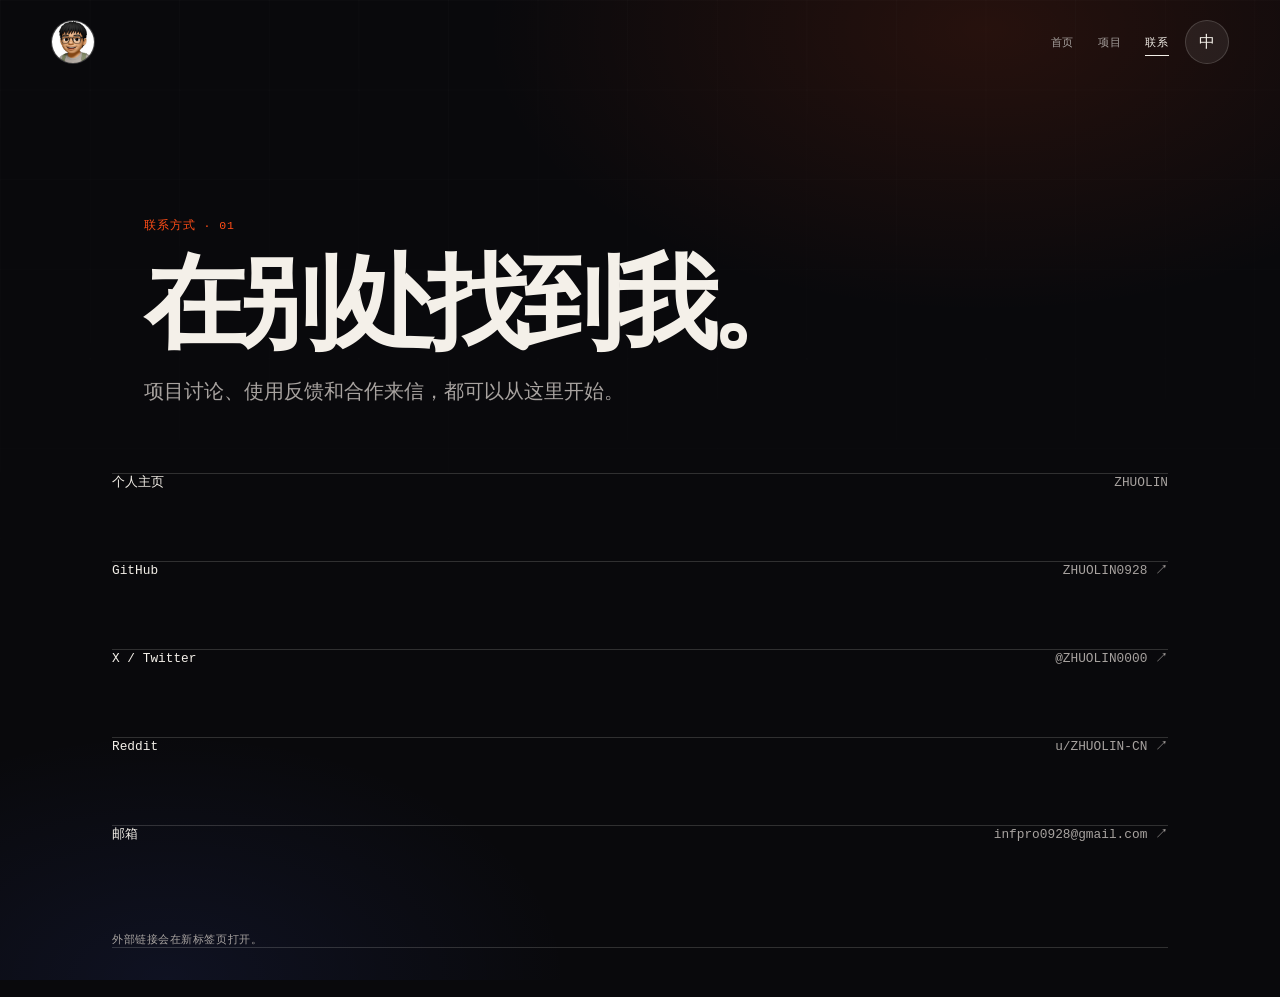
==== commit 1909f3ed: "Create index.html" ====
--- a/contact/index.html
+++ b/contact/index.html
@@ -1,33 +1,44 @@
 <!doctype html>
-<html lang="zh-CN">
+<html lang="zh-CN" data-profile="expressive">
   <head>
-    <meta charset="utf-8" />
+    <meta charset="UTF-8" />
     <meta name="viewport" content="width=device-width, initial-scale=1" />
-    <meta name="description" content="联系 Lnk Lumen" />
-    <title>说一句 · Lnk Lumen</title>
-    <link rel="icon" href="/favicon.svg" />
-    <link rel="stylesheet" href="/_next/static/css/index.xiLWgZO1.css" />
-    <style>.reveal{opacity:1;transform:none}.site-nav{position:sticky}</style>
+    <meta name="theme-color" content="#0a0a0d" />
+    <meta name="description" content="ZHUOLIN 的联系方式。" />
+    <title>联系 · ZHUOLIN</title>
+    <link rel="stylesheet" href="../styles.css" />
   </head>
-  <body>
-    <a class="skip-link" href="#main">跳到正文</a>
-    <div class="shell" data-zone="paper">
-      <header class="site-nav" data-lifted="true" aria-label="主导航">
-        <a class="brand" href="/" aria-label="Lnk Lumen 首页"><span class="brand__seal"><img src="/brand-icon.png" alt="" /></span><span>Lnk Lumen</span></a>
-        <nav class="nav-links" data-open="false" aria-label="页面导航">
-          <a href="/#product">产品</a><a href="/science">原理</a><a href="/technology">技术</a><a href="/project">项目</a><a href="/download">下载</a><a href="/contact" aria-current="page">联系</a>
+  <body class="site-page">
+    <main class="page" id="page">
+      <header class="masthead page__masthead">
+        <a class="avatar" href="../" aria-label="返回 ZHUOLIN 主页"><img src="../assets/zhuolin-avatar.jpg" alt="ZHUOLIN" /></a>
+        <nav class="masthead__nav" aria-label="主要页面">
+          <a href="../" data-i18n="pageBack">首页</a>
+          <a href="../projects/" data-i18n="navProjects">项目</a>
+          <a class="is-current" href="./" aria-current="page" data-i18n="navContact">联系</a>
         </nav>
-        <div class="nav-actions"><a class="button button--primary button--quiet" href="/download">下载</a></div>
+        <button class="language-switch" type="button" aria-pressed="false">
+          <span aria-hidden="true">中</span>
+          <span class="sr-only" data-i18n="languageAction">切换到英文</span>
+        </button>
       </header>
-      <main class="main" id="main">
-        <section class="page-hero" aria-labelledby="contact-title"><div class="container"><div class="page-hero__inner"><span class="label">说一句</span><h1 id="contact-title">哪个字错了，哪一步别扭，都可以直接说。</h1><p class="page-hero__lede">这是一个人在做的东西，所以每一条都会被看到。不需要客气的开场白，直接说哪里不对就行。</p></div></div></section>
-        <section class="section" aria-labelledby="contact-options-title"><div class="container"><div class="contact-grid">
-          <div class="prose reveal"><h2 id="contact-options-title">什么都可以写。</h2><p>内容纠错、使用时卡住的地方、动画和按键的节奏，或者一句「这里怪怪的」，都很有用。</p><div class="ledger"><div class="ledger__row"><div><strong>留下具体位置</strong><small>哪一篇、哪个字、哪一步，越具体越容易处理。</small></div></div><div class="ledger__row"><div><strong>说说实际感受</strong><small>你期待发生什么、实际发生了什么，都可以直接说。</small></div></div></div><div class="contact-links"><a href="https://x.com/ZHUOLIN0000" target="_blank" rel="noreferrer"><span>在 X 上联系 @ZHUOLIN0000</span><span class="link__arrow">↗</span></a><a href="https://github.com/ZHUOLIN0928" target="_blank" rel="noreferrer"><span>在 GitHub 上找到 ZHUOLIN0928</span><span class="link__arrow">↗</span></a></div></div>
-          <div class="card contact-form-card reveal"><div class="feedback-unavailable" role="note" aria-labelledby="feedback-unavailable-title"><span class="label">反馈入口</span><h2 id="feedback-unavailable-title">反馈表单暂时不可用</h2><p>请直接在 X 或 GitHub 联系我。GitHub Pages 版不提供表单提交。</p><div class="social-links"><a href="https://x.com/ZHUOLIN0000" target="_blank" rel="noreferrer"><span>X / Twitter · @ZHUOLIN0000</span><span class="link__arrow">↗</span></a><a href="https://github.com/ZHUOLIN0928" target="_blank" rel="noreferrer"><span>GitHub · ZHUOLIN0928</span><span class="link__arrow">↗</span></a></div></div></div>
-        </div></div></section>
-        <section class="section section--ruled" aria-labelledby="honest-title"><div class="container"><div class="prose reveal"><span class="label">关于这个表单</span><h2 id="honest-title">反馈入口先暂停。</h2><p>为了避免你填写一遍却没有回音，这个公开静态版本不显示提交表单。恢复在线服务后，网站会再提供直接的提交入口。</p></div></div></section>
-      </main>
-      <footer class="site-footer"><div class="container"><div class="site-footer__grid"><div class="site-footer__mark"><a class="brand" href="/"><span class="brand__seal"><img src="/brand-icon.png" alt="" /></span><span>Lnk Lumen</span></a><p>把会背，变成记得住。</p></div><div class="site-footer__col"><h3>浏览</h3><a href="/science">原理</a><a href="/technology">技术</a><a href="/project">项目</a></div><div class="site-footer__col"><h3>获取与联系</h3><a href="/download">下载</a><a href="/contact">联系</a></div></div><div class="site-footer__base"><span>© 2026 Lnk Lumen</span><span>Local-first memory practice</span></div></div></footer>
-    </div>
+
+      <section class="page__intro contact-intro" aria-labelledby="contact-title">
+        <p class="page__eyebrow" data-i18n="contactEyebrow">联系方式 · 01</p>
+        <h1 id="contact-title" data-i18n="contactTitle">在别处找到我。</h1>
+        <p class="page__lead" data-i18n="contactLead">项目讨论、使用反馈和合作来信，都可以从这里开始。</p>
+      </section>
+
+      <section class="contact-panel" aria-label="联系方式列表">
+        <a class="contact-panel__link" href="../"><span data-i18n="contactPersonal">个人主页</span><span>ZHUOLIN</span></a>
+        <a class="contact-panel__link" href="https://github.com/ZHUOLIN0928" target="_blank" rel="noreferrer"><span data-i18n="contactGithub">GitHub</span><span>ZHUOLIN0928 ↗</span></a>
+        <a class="contact-panel__link" href="https://x.com/ZHUOLIN0000" target="_blank" rel="noreferrer"><span data-i18n="contactX">X / Twitter</span><span>@ZHUOLIN0000 ↗</span></a>
+        <a class="contact-panel__link" href="https://www.reddit.com/user/ZHUOLIN-CN/" target="_blank" rel="noreferrer"><span data-i18n="contactReddit">Reddit</span><span>u/ZHUOLIN-CN ↗</span></a>
+        <a class="contact-panel__link" href="mailto:infpro0928@gmail.com"><span data-i18n="contactEmail">邮箱</span><span>infpro0928@gmail.com ↗</span></a>
+        <p class="contact-panel__note" data-i18n="contactNote">外部链接会在新标签页打开。</p>
+      </section>
+    </main>
+    <p class="sr-only" id="stage-status" aria-live="polite"></p>
+    <script src="../script.js"></script>
   </body>
-</html>+</html>
--- a/styles.css
+++ b/styles.css
@@ -0,0 +1,631 @@
+:root {
+  color-scheme: dark;
+  --font-ui: system-ui, -apple-system, BlinkMacSystemFont, "Segoe UI", sans-serif;
+  --text-caption: .75rem;
+  --text-body: 1rem;
+  --text-title: clamp(1.35rem, 1.1rem + 1vw, 2rem);
+  --text-display: clamp(3.65rem, 17.6vw, 17.5rem);
+  --leading-body: 1.5;
+  --tracking-display: -.105em;
+  --space-1: .25rem;
+  --space-2: .5rem;
+  --space-3: .75rem;
+  --space-4: 1rem;
+  --space-6: 1.5rem;
+  --space-8: 3rem;
+  --radius-sm: .5rem;
+  --radius-md: .85rem;
+  --radius-lg: 1.35rem;
+  --radius-pill: 999rem;
+  --color-bg: #09090c;
+  --color-text: #f4f0e9;
+  --color-muted: #a8a3a0;
+  --color-accent: #ff4d17;
+  --color-danger: #ff7364;
+  --color-success: #8ee7bd;
+  --color-warning: #f8cf72;
+  --color-focus: #f4f0e9;
+  --surface-content: #09090c;
+  --surface-raised: #15151a;
+  --surface-functional: #17171c;
+  --surface-glass: rgb(255 255 255 / 7%);
+  --surface-glass-solid: #17171c;
+  --glass-blur: .75rem;
+  --glass-opacity: .07;
+  --glass-saturate: 1.1;
+  --shadow-1: 0 .12rem .5rem rgb(0 0 0 / 25%);
+  --shadow-2: 0 .8rem 2.2rem rgb(0 0 0 / 34%);
+  --shadow-overlay: 0 1.5rem 5rem rgb(0 0 0 / 55%);
+  --z-base: 0;
+  --z-sticky: 10;
+  --z-dropdown: 20;
+  --z-overlay: 30;
+  --z-modal: 40;
+  --z-toast: 50;
+  --motion-instant: 80ms;
+  --motion-fast: 160ms;
+  --motion-base: 260ms;
+  --ease-standard: cubic-bezier(.2, .75, .25, 1);
+  --ease-exit: cubic-bezier(.4, 0, 1, 1);
+  --spring-response: .36;
+  --spring-damping: 1;
+  --content-max: 90rem;
+  --reading-max: 44rem;
+  --control-min: 2.5rem;
+  --target-min: 2.75rem;
+  --profile-depth: 1;
+  --profile-colorfulness: 1;
+  --profile-motion-scale: 1;
+  --ink: #f4f0e9;
+  --muted: #a8a3a0;
+  --night: #09090c;
+  --hot: #ff4d17;
+  --cool: #4d6bff;
+  --line: rgb(244 240 233 / 17%);
+  --pointer-x: 50%;
+  --pointer-y: 46%;
+  --surface: rgb(255 255 255 / 6%);
+  --font-display: ui-sans-serif, system-ui, -apple-system, BlinkMacSystemFont, "Segoe UI", sans-serif;
+  --font-reading: ui-monospace, SFMono-Regular, Menlo, Monaco, Consolas, monospace;
+}
+
+[data-profile="standard"] {
+  --profile-depth: .55;
+  --profile-colorfulness: .35;
+  --profile-motion-scale: .75;
+}
+
+[data-profile="expressive"] {
+  --profile-depth: 1;
+  --profile-colorfulness: 1;
+  --profile-motion-scale: 1;
+}
+
+* { box-sizing: border-box; }
+
+html { background: var(--night); scroll-behavior: smooth; }
+
+body {
+  min-width: 20rem;
+  margin: 0;
+  background: var(--night);
+  color: var(--ink);
+  font-family: var(--font-display);
+}
+
+button, a { font: inherit; }
+
+button { cursor: pointer; }
+
+.stage {
+  position: relative;
+  isolation: isolate;
+  display: grid;
+  grid-template-rows: auto 1fr auto;
+  min-block-size: 100svh;
+  overflow: clip;
+  padding: max(1.25rem, env(safe-area-inset-top)) clamp(1.25rem, 4vw, 4rem) max(1.25rem, env(safe-area-inset-bottom));
+  background:
+    radial-gradient(ellipse 44rem 23rem at var(--pointer-x) var(--pointer-y), rgb(255 216 180 / 16%), transparent 69%),
+    radial-gradient(circle 30rem at calc(var(--pointer-x) + 9%) calc(var(--pointer-y) - 15%), rgb(77 107 255 / 12%), transparent 64%),
+    var(--night);
+}
+
+.stage::before,
+.stage::after {
+  position: absolute;
+  z-index: -1;
+  pointer-events: none;
+  content: "";
+}
+
+.stage__flare {
+  position: absolute;
+  z-index: -1;
+  inset-inline-start: var(--pointer-x);
+  inset-block-start: var(--pointer-y);
+  inline-size: clamp(26rem, 64vw, 68rem);
+  block-size: clamp(14rem, 31vw, 33rem);
+  pointer-events: none;
+  border-radius: 50%;
+  background: radial-gradient(ellipse at center, rgb(255 243 222 / 14%), rgb(255 145 93 / 7%) 27%, transparent 66%);
+  mix-blend-mode: soft-light;
+  opacity: .65;
+  transform: translate3d(-50%, -50%, 0);
+}
+
+.stage::before { display: none; }
+
+.stage::after {
+  inset: 0;
+  opacity: .68;
+  background-image: linear-gradient(rgb(255 255 255 / 3%) 1px, transparent 1px), linear-gradient(90deg, rgb(255 255 255 / 3%) 1px, transparent 1px);
+  background-size: clamp(3.5rem, 7vw, 7rem) clamp(3.5rem, 7vw, 7rem);
+  mask-image: radial-gradient(circle 45% at 50% 48%, black, transparent 78%);
+}
+
+.stage__grain {
+  position: absolute;
+  z-index: 3;
+  inset: 0;
+  pointer-events: none;
+  opacity: .13;
+  background-image: url("data:image/svg+xml,%3Csvg viewBox='0 0 180 180' xmlns='http://www.w3.org/2000/svg'%3E%3Cfilter id='n'%3E%3CfeTurbulence type='fractalNoise' baseFrequency='.9' numOctaves='4' stitchTiles='stitch'/%3E%3C/filter%3E%3Crect width='100%25' height='100%25' filter='url(%23n)' opacity='.75'/%3E%3C/svg%3E");
+  mix-blend-mode: soft-light;
+}
+
+.masthead,
+.stage__footer {
+  position: relative;
+  z-index: 4;
+  display: flex;
+  align-items: center;
+  justify-content: space-between;
+  gap: 1rem;
+  opacity: 0;
+  visibility: hidden;
+  animation: settle-in 700ms cubic-bezier(.16, 1, .3, 1) 780ms forwards;
+}
+
+.masthead__nav {
+  display: flex;
+  align-items: center;
+  gap: clamp(.85rem, 2vw, 1.5rem);
+  margin-inline-start: auto;
+}
+
+.masthead__nav a {
+  position: relative;
+  padding-block: .5rem;
+  color: var(--muted);
+  font-family: var(--font-reading);
+  font-size: clamp(.68rem, .86vw, .78rem);
+  letter-spacing: .06em;
+  text-decoration: none;
+  transition: color var(--motion-fast) var(--ease-standard);
+}
+
+.masthead__nav a::after {
+  position: absolute;
+  inset-inline: 0;
+  inset-block-end: .1rem;
+  block-size: 1px;
+  background: currentColor;
+  content: "";
+  transform: scaleX(0);
+  transform-origin: 0 50%;
+  transition: transform var(--motion-base) var(--ease-standard);
+}
+
+.masthead__nav a:hover,
+.masthead__nav a.is-current { color: var(--ink); }
+.masthead__nav a:hover::after,
+.masthead__nav a.is-current::after { transform: scaleX(1); }
+.masthead__nav a:focus-visible { outline: 2px solid var(--ink); outline-offset: .25rem; }
+
+.avatar,
+.language-switch {
+  min-block-size: 2.75rem;
+  border: 1px solid var(--line);
+  color: var(--ink);
+  text-decoration: none;
+  background: var(--surface);
+}
+
+.avatar {
+  display: grid;
+  inline-size: 2.75rem;
+  place-items: center;
+  overflow: hidden;
+  border-radius: 50%;
+  transition: transform 220ms cubic-bezier(.2, .85, .25, 1), background-color 220ms ease;
+}
+
+.avatar img {
+  inline-size: 100%;
+  block-size: 100%;
+  object-fit: cover;
+  object-position: center 32%;
+  transform: scale(1.08);
+}
+
+.language-switch {
+  display: grid;
+  inline-size: 2.75rem;
+  place-items: center;
+  border-radius: 50%;
+  transition: transform 220ms cubic-bezier(.2, .85, .25, 1), background-color 220ms ease;
+}
+
+.hero {
+  position: relative;
+  z-index: 2;
+  display: grid;
+  align-content: center;
+  justify-items: center;
+  min-block-size: min(43rem, 76svh);
+  padding-block: 4rem;
+  text-align: center;
+}
+
+.hero__statement {
+  max-inline-size: 28rem;
+  margin: 0;
+  opacity: 0;
+  visibility: hidden;
+  pointer-events: none;
+  color: var(--muted);
+  font-family: var(--font-reading);
+  font-size: clamp(.68rem, 1vw, .82rem);
+  letter-spacing: .08em;
+  line-height: 1.5;
+  animation: settle-in 550ms cubic-bezier(.16, 1, .3, 1) 1.2s forwards;
+}
+
+.hero__actions {
+  display: flex;
+  justify-content: center;
+  gap: .75rem;
+  margin-block-start: 1.65rem;
+  opacity: 0;
+  visibility: hidden;
+  animation: settle-in 550ms cubic-bezier(.16, 1, .3, 1) 1.35s forwards;
+}
+
+.hero__link {
+  display: inline-flex;
+  align-items: center;
+  justify-content: center;
+  min-block-size: 2.65rem;
+  padding-inline: 1.05rem;
+  border: 1px solid var(--hot);
+  border-radius: var(--radius-pill);
+  color: var(--night);
+  background: var(--hot);
+  font-family: var(--font-reading);
+  font-size: .72rem;
+  letter-spacing: .05em;
+  text-decoration: none;
+  transition: transform var(--motion-fast) var(--ease-standard), background-color var(--motion-fast) var(--ease-standard), color var(--motion-fast) var(--ease-standard);
+}
+
+.hero__link:hover { transform: translateY(-.15rem); background: #ff764d; }
+.hero__link:active { transform: translateY(0) scale(.98); }
+.hero__link:focus-visible { outline: 2px solid var(--ink); outline-offset: .22rem; }
+.hero__link--quiet { border-color: var(--line); color: var(--ink); background: transparent; }
+.hero__link--quiet:hover { border-color: var(--ink); background: rgb(255 255 255 / 8%); }
+
+.hero__name {
+  display: flex;
+  justify-content: center;
+  margin: clamp(1.5rem, 4vw, 4rem) 0;
+  font-size: clamp(3.65rem, 17.6vw, 17.5rem);
+  font-weight: 850;
+  letter-spacing: -.065em;
+  line-height: .74;
+  perspective: 900px;
+  user-select: none;
+  pointer-events: none;
+}
+
+.hero__name span {
+  display: inline-block;
+  text-shadow: 0 0 0 transparent;
+  transform: translate3d(0, 0, 0);
+  transform-origin: 50% 100%;
+}
+
+.stage:not(.stage--ready) .hero__name span {
+  transform: translate3d(0, 72vh, 0) rotateX(-82deg) rotateZ(-12deg) scale(.76);
+  animation: letter-arrival 1080ms cubic-bezier(.16, 1, .3, 1) forwards;
+  animation-delay: calc(100ms + var(--i, 0) * 70ms);
+}
+
+.hero__name span:nth-child(1) { --i: 1; color: var(--hot); }
+.hero__name span:nth-child(2) { --i: 2; }
+.hero__name span:nth-child(3) { --i: 3; }
+.hero__name span:nth-child(4) { --i: 4; color: #72d69b; }
+.hero__name span:nth-child(5) { --i: 5; }
+.hero__name span:nth-child(6) { --i: 6; }
+.hero__name span:nth-child(7) { --i: 7; color: var(--cool); }
+
+.stage__footer { align-items: end; justify-content: space-between; color: var(--muted); font-family: var(--font-reading); font-size: .66rem; letter-spacing: .08em; }
+.stage__footer p { margin: 0; }
+
+.avatar:hover,
+.language-switch:hover { background: rgb(255 255 255 / 13%); }
+.avatar:active,
+.language-switch:active { transform: scale(.96); }
+
+.avatar:focus-visible,
+.language-switch:focus-visible {
+  outline: 2px solid var(--ink);
+  outline-offset: .24rem;
+}
+
+.stage--pressed { animation: press-bloom 1.05s cubic-bezier(.16, 1, .3, 1); }
+.stage--pressed .stage__flare { animation: flare-bloom 700ms cubic-bezier(.16, 1, .3, 1); }
+.stage--pressed .hero__name span { animation: character-jump 680ms cubic-bezier(.2, 1.25, .35, 1) both; animation-delay: calc(var(--i, 0) * 48ms); }
+
+@keyframes letter-arrival {
+  0% { transform: translate3d(0, 72vh, 0) rotateX(-82deg) rotateZ(-12deg) scale(.76); filter: blur(10px); }
+  58% { transform: translate3d(0, -.05em, 0) rotateX(8deg) rotateZ(1deg) scale(1.025); filter: blur(0); }
+  100% { transform: translate3d(0, 0, 0) rotateX(0) rotateZ(0) scale(1); filter: blur(0); }
+}
+
+@keyframes settle-in { to { opacity: 1; visibility: visible; transform: translateY(0); } }
+@keyframes press-bloom { 0% { filter: brightness(1); } 18% { filter: brightness(1.42); } 100% { filter: brightness(1); } }
+@keyframes flare-bloom { 0% { opacity: .8; transform: translate3d(-50%, -50%, 0) scale(1); } 25% { opacity: 1; transform: translate3d(-50%, -50%, 0) scale(1.24); } 100% { opacity: .8; transform: translate3d(-50%, -50%, 0) scale(1); } }
+@keyframes character-jump { 0% { transform: translate3d(0, 0, 0) rotateZ(0) scale(1); text-shadow: 0 0 0 transparent; } 42% { transform: translate3d(0, -.14em, 0) rotateZ(-1.5deg) scale(1.055); text-shadow: 0 .22rem 1.6rem currentColor; } 74% { transform: translate3d(0, .025em, 0) rotateZ(.6deg) scale(.99); } 100% { transform: translate3d(0, 0, 0) rotateZ(0) scale(1); text-shadow: 0 0 0 transparent; } }
+
+.sr-only {
+  position: absolute;
+  inline-size: 1px;
+  block-size: 1px;
+  overflow: hidden;
+  clip: rect(0 0 0 0);
+  white-space: nowrap;
+}
+
+.contact {
+  display: grid;
+  gap: clamp(2rem, 6vw, 6rem);
+  min-block-size: 100svh;
+  padding: clamp(2rem, 7vw, 7rem) clamp(1.25rem, 8vw, 10rem);
+  align-content: center;
+  background: #f1ede5;
+  color: #101014;
+}
+
+.contact__eyebrow {
+  margin: 0;
+  font-family: var(--font-reading);
+  font-size: clamp(.68rem, 1vw, .82rem);
+  letter-spacing: .08em;
+}
+
+.contact h2 {
+  max-inline-size: 13ch;
+  margin: 0;
+  font-size: clamp(3rem, 10vw, 9rem);
+  font-weight: 820;
+  letter-spacing: -.035em;
+  line-height: .98;
+  overflow-wrap: normal;
+  word-break: keep-all;
+}
+
+.contact h2 span { display: block; white-space: nowrap; }
+
+.contact__list {
+  display: grid;
+  max-inline-size: var(--reading-max);
+  margin: 0;
+  padding: 0;
+  border-block-start: 1px solid currentColor;
+  list-style: none;
+}
+
+.contact__list a {
+  display: flex;
+  align-items: center;
+  justify-content: space-between;
+  gap: 1rem;
+  min-block-size: 4.25rem;
+  border-block-end: 1px solid rgb(16 16 20 / 28%);
+  color: inherit;
+  font-family: var(--font-reading);
+  font-size: clamp(.76rem, 1.2vw, .95rem);
+  text-decoration: none;
+  transition: padding var(--motion-base) var(--ease-standard), background-color var(--motion-base) var(--ease-standard);
+}
+
+.contact__list a:hover { padding-inline: 1rem; background: #101014; color: #f1ede5; }
+.contact__list a:focus-visible { outline: 2px solid currentColor; outline-offset: .22rem; }
+
+.site-page { min-block-size: 100svh; }
+
+.page {
+  position: relative;
+  isolation: isolate;
+  min-block-size: 100svh;
+  padding: max(1.25rem, env(safe-area-inset-top)) clamp(1.25rem, 4vw, 4rem) max(2rem, env(safe-area-inset-bottom));
+  overflow: clip;
+  background:
+    radial-gradient(ellipse 46rem 26rem at 77% 3%, rgb(255 77 23 / 12%), transparent 68%),
+    radial-gradient(ellipse 36rem 22rem at 13% 100%, rgb(77 107 255 / 9%), transparent 70%),
+    var(--night);
+}
+
+.page::after {
+  position: absolute;
+  z-index: -1;
+  inset: 0;
+  opacity: .48;
+  pointer-events: none;
+  content: "";
+  background-image: linear-gradient(rgb(255 255 255 / 3%) 1px, transparent 1px), linear-gradient(90deg, rgb(255 255 255 / 3%) 1px, transparent 1px);
+  background-size: clamp(3.5rem, 7vw, 7rem) clamp(3.5rem, 7vw, 7rem);
+  mask-image: linear-gradient(to bottom, black, transparent 70%);
+}
+
+.page__masthead { animation-delay: 120ms; }
+
+.page__intro {
+  display: grid;
+  gap: clamp(1rem, 2vw, 1.7rem);
+  max-inline-size: 62rem;
+  margin: clamp(5rem, 12vw, 10rem) auto clamp(3.5rem, 8vw, 7rem);
+  opacity: 0;
+  animation: page-enter 760ms cubic-bezier(.16, 1, .3, 1) 240ms forwards;
+}
+
+.page__eyebrow,
+.project-card__type,
+.project-card__number {
+  margin: 0;
+  color: var(--hot);
+  font-family: var(--font-reading);
+  font-size: clamp(.68rem, .9vw, .78rem);
+  letter-spacing: .08em;
+}
+
+.page__intro h1 {
+  max-inline-size: 11ch;
+  margin: 0;
+  font-size: clamp(3.15rem, 8vw, 8.5rem);
+  font-weight: 800;
+  letter-spacing: -.075em;
+  line-height: .88;
+  text-wrap: balance;
+}
+
+.page__lead {
+  max-inline-size: 35rem;
+  margin: 0;
+  color: var(--muted);
+  font-size: clamp(1rem, 1vw + .72rem, 1.28rem);
+  line-height: 1.72;
+  text-wrap: pretty;
+}
+
+.projects {
+  display: grid;
+  grid-template-columns: repeat(3, minmax(0, 1fr));
+  gap: 1px;
+  max-inline-size: 88rem;
+  margin: 0 auto;
+  border: 1px solid var(--line);
+  background: var(--line);
+  box-shadow: var(--shadow-2);
+  opacity: 0;
+  animation: page-enter 780ms cubic-bezier(.16, 1, .3, 1) 380ms forwards;
+}
+
+.project-card {
+  display: grid;
+  grid-template-rows: auto 1fr auto;
+  gap: 2rem;
+  min-block-size: 27rem;
+  padding: clamp(1.5rem, 3vw, 2.6rem);
+  background: rgb(14 14 18 / 94%);
+  transition: background-color var(--motion-base) var(--ease-standard), transform var(--motion-base) var(--ease-standard);
+}
+
+.project-card:hover { z-index: 1; background: #1b1a1f; transform: translateY(-.4rem); }
+.project-card__copy { align-self: center; }
+.project-card h2 { margin: .7rem 0 1.1rem; font-size: clamp(1.65rem, 2.4vw, 2.55rem); letter-spacing: -.05em; }
+.project-card__copy > p:last-child { margin: 0; color: var(--muted); font-size: .98rem; line-height: 1.7; text-wrap: pretty; }
+.project-card__link {
+  display: inline-flex;
+  align-items: center;
+  justify-content: space-between;
+  min-block-size: 2.9rem;
+  border-block-start: 1px solid var(--line);
+  color: var(--ink);
+  font-family: var(--font-reading);
+  font-size: .75rem;
+  letter-spacing: .05em;
+  text-decoration: none;
+}
+.project-card__link::after { content: "↗"; color: var(--hot); font-size: 1rem; transition: transform var(--motion-fast) var(--ease-standard); }
+.project-card__link:hover::after { transform: translate(.18rem, -.18rem); }
+.project-card__link:focus-visible { outline: 2px solid var(--ink); outline-offset: .25rem; }
+
+.contact-intro { margin-block-end: clamp(2.5rem, 5vw, 4rem); }
+.contact-panel {
+  max-inline-size: 66rem;
+  margin: 0 auto;
+  border-block: 1px solid var(--line);
+  opacity: 0;
+  animation: page-enter 780ms cubic-bezier(.16, 1, .3, 1) 380ms forwards;
+}
+.contact-panel__link {
+  display: flex;
+  align-items: baseline;
+  justify-content: space-between;
+  gap: 2rem;
+  min-block-size: clamp(4rem, 7vw, 5.5rem);
+  border-block-end: 1px solid var(--line);
+  color: var(--ink);
+  font-family: var(--font-reading);
+  font-size: clamp(.78rem, 1vw, .94rem);
+  text-decoration: none;
+  transition: padding var(--motion-base) var(--ease-standard), color var(--motion-base) var(--ease-standard), background-color var(--motion-base) var(--ease-standard);
+}
+.contact-panel__link:last-of-type { border-block-end: 0; }
+.contact-panel__link span:last-child { color: var(--muted); }
+.contact-panel__link:hover { padding-inline: 1rem; color: var(--night); background: var(--ink); }
+.contact-panel__link:hover span:last-child { color: currentColor; }
+.contact-panel__link:focus-visible { outline: 2px solid var(--ink); outline-offset: .25rem; }
+.contact-panel__note { margin: 1.1rem 0 0; color: var(--muted); font-family: var(--font-reading); font-size: .7rem; letter-spacing: .05em; }
+
+@keyframes page-enter {
+  from { opacity: 0; transform: translateY(1.25rem); }
+  to { opacity: 1; transform: translateY(0); }
+}
+
+@media (max-width: 34rem) {
+  .masthead__nav { gap: .7rem; }
+  .masthead__nav a { font-size: .65rem; }
+  .language-switch { inline-size: 2.45rem; min-block-size: 2.45rem; }
+  .hero { min-block-size: 72svh; }
+  .hero__name { font-size: clamp(3.25rem, 16.4vw, 5.8rem); letter-spacing: -.075em; }
+  .contact__list a { min-block-size: 4.5rem; }
+  .hero__actions { margin-block-start: 1.35rem; }
+  .page { padding-inline: 1.25rem; }
+  .page__intro { margin-block-start: 5.2rem; }
+  .page__intro h1 { font-size: clamp(3rem, 14vw, 4.8rem); }
+  .projects { grid-template-columns: 1fr; }
+  .project-card { min-block-size: 20rem; }
+  .contact-panel__link { flex-direction: column; align-items: flex-start; justify-content: center; gap: .35rem; }
+}
+
+@media (max-width: 54rem) and (min-width: 34.01rem) {
+  .projects { grid-template-columns: 1fr; }
+  .project-card { min-block-size: 19rem; grid-template-columns: auto 1fr; grid-template-rows: 1fr auto; column-gap: 2rem; }
+  .project-card__copy { grid-column: 2; }
+  .project-card__link { grid-column: 2; }
+}
+
+@media (prefers-reduced-motion: reduce) {
+  html { scroll-behavior: auto; }
+  *, *::before, *::after { animation-duration: 1ms !important; animation-iteration-count: 1 !important; scroll-behavior: auto !important; transition-duration: 1ms !important; }
+  .masthead, .hero__statement, .hero__actions, .page__intro, .projects, .contact-panel { opacity: 1; visibility: visible; }
+}
+
+@media (hover: none) {
+  .stage__flare { opacity: .62; }
+}
+
+@media (prefers-reduced-motion: reduce) {
+  *, *::before, *::after { scroll-behavior: auto !important; animation-duration: .01ms !important; animation-iteration-count: 1 !important; transition-duration: .01ms !important; }
+  .stage { background: radial-gradient(ellipse 26rem 15rem at 50% 40%, rgb(255 216 180 / 14%), transparent 58%), var(--night); }
+  .stage::before { display: none; }
+}
+
+@media (prefers-color-scheme: light) {
+  :root { color-scheme: dark; }
+}
+
+@media (prefers-reduced-transparency: reduce) {
+  :root { --glass-blur: 0rem; --glass-opacity: 1; }
+  .avatar, .language-switch { background: var(--surface-glass-solid); backdrop-filter: none; }
+}
+
+@media (prefers-contrast: more) {
+  :root { --muted: #e8e2db; --line: rgb(255 255 255 / 70%); --surface: #15151a; }
+  .stage::after, .stage__grain { display: none; }
+}
+
+@media (forced-colors: active) {
+  .stage { background: Canvas; color: CanvasText; }
+  .stage::before, .stage::after, .stage__grain, .stage__flare { display: none; }
+  .avatar, .language-switch { border-color: ButtonText; background: ButtonFace; color: ButtonText; }
+  .hero__name span { color: CanvasText !important; }
+  .contact { background: Canvas; color: CanvasText; }
+}
+
+@supports (backdrop-filter: blur(12px)) {
+  .avatar, .language-switch { background: var(--surface-glass); backdrop-filter: blur(var(--glass-blur)) saturate(var(--glass-saturate)); }
+}
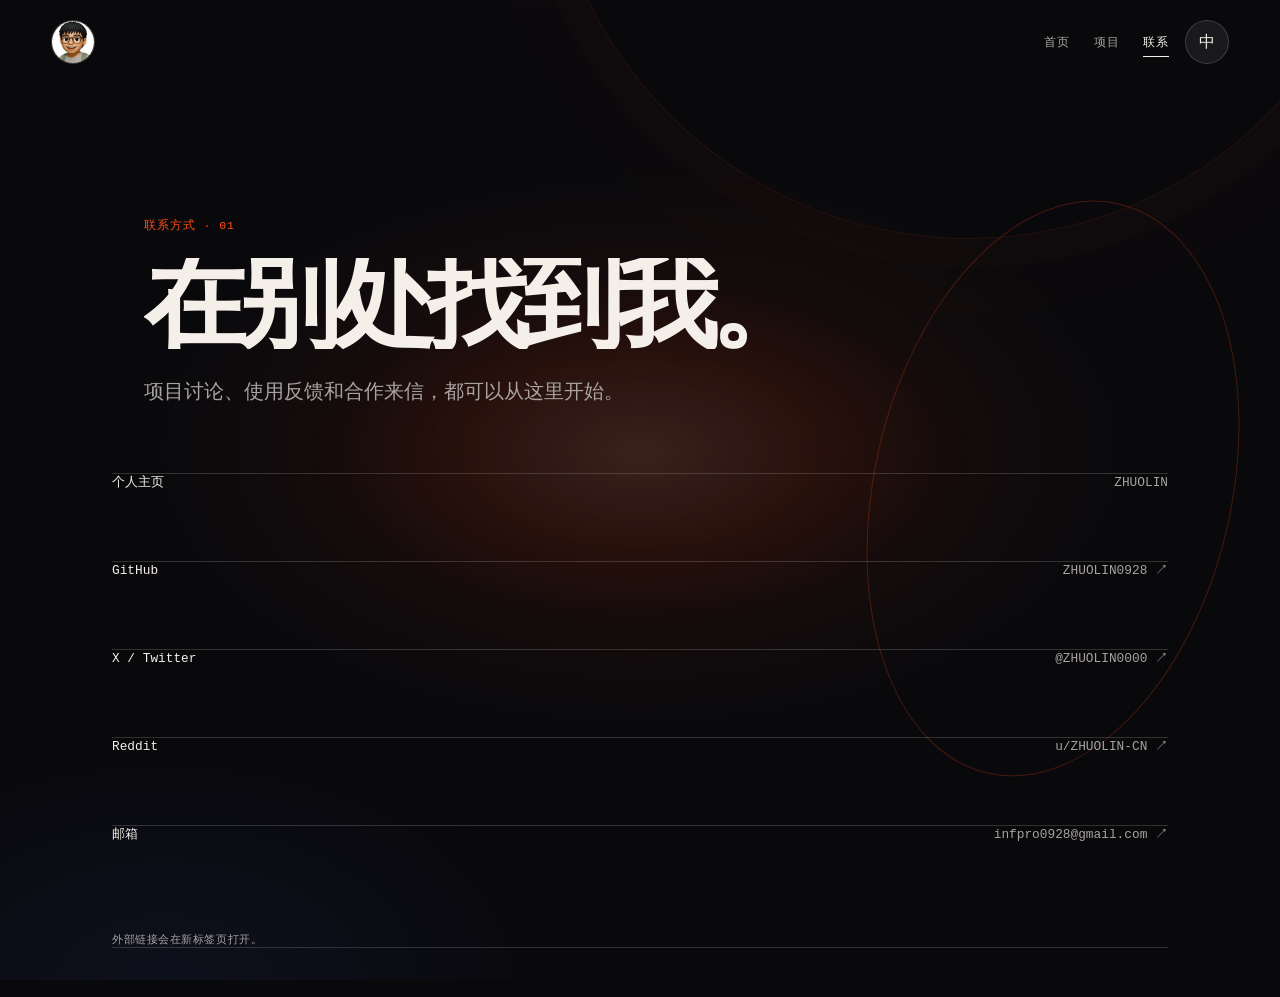
==== commit 00503f0e: "feat: extend motion to contact page" ====
--- a/contact/index.html
+++ b/contact/index.html
@@ -10,6 +10,8 @@
   </head>
   <body class="site-page">
     <main class="page" id="page">
+      <div class="page__flare" aria-hidden="true"></div>
+      <div class="page__arc" aria-hidden="true"></div>
       <header class="masthead page__masthead">
         <a class="avatar" href="../" aria-label="返回 ZHUOLIN 主页"><img src="../assets/zhuolin-avatar.jpg" alt="ZHUOLIN" /></a>
         <nav class="masthead__nav" aria-label="主要页面">
@@ -25,7 +27,7 @@
 
       <section class="page__intro contact-intro" aria-labelledby="contact-title">
         <p class="page__eyebrow" data-i18n="contactEyebrow">联系方式 · 01</p>
-        <h1 id="contact-title" data-i18n="contactTitle">在别处找到我。</h1>
+        <h1 class="page__title" id="contact-title" data-i18n="contactTitle">在别处找到我。</h1>
         <p class="page__lead" data-i18n="contactLead">项目讨论、使用反馈和合作来信，都可以从这里开始。</p>
       </section>
 
--- a/styles.css
+++ b/styles.css
@@ -154,14 +154,23 @@
   mix-blend-mode: soft-light;
 }
 
-.masthead,
-.stage__footer {
+.masthead {
   position: relative;
   z-index: 4;
   display: flex;
   align-items: center;
   justify-content: space-between;
   gap: 1rem;
+  min-block-size: 2.75rem;
+}
+
+.stage__footer {
+  position: relative;
+  z-index: 4;
+  display: flex;
+  align-items: end;
+  justify-content: space-between;
+  gap: 1rem;
   opacity: 0;
   visibility: hidden;
   animation: settle-in 700ms cubic-bezier(.16, 1, .3, 1) 780ms forwards;
@@ -179,7 +188,7 @@
   padding-block: .5rem;
   color: var(--muted);
   font-family: var(--font-reading);
-  font-size: clamp(.68rem, .86vw, .78rem);
+  font-size: clamp(.76rem, .96vw, .9rem);
   letter-spacing: .06em;
   text-decoration: none;
   transition: color var(--motion-fast) var(--ease-standard);
@@ -329,8 +338,12 @@
 .hero__name span:nth-child(6) { --i: 6; }
 .hero__name span:nth-child(7) { --i: 7; color: var(--cool); }
 
-.stage__footer { align-items: end; justify-content: space-between; color: var(--muted); font-family: var(--font-reading); font-size: .66rem; letter-spacing: .08em; }
+.stage__footer { color: var(--muted); font-family: var(--font-reading); font-size: .66rem; letter-spacing: .08em; }
 .stage__footer p { margin: 0; }
+.stage__scroll { color: inherit; text-decoration: none; }
+.stage__scroll::after { display: inline-block; margin-inline-start: .5rem; content: "↓"; transition: transform var(--motion-fast) var(--ease-standard); }
+.stage__scroll:hover::after { transform: translateY(.18rem); }
+.stage__scroll:focus-visible { outline: 2px solid var(--ink); outline-offset: .25rem; }
 
 .avatar:hover,
 .language-switch:hover { background: rgb(255 255 255 / 13%); }
@@ -357,6 +370,103 @@
 @keyframes press-bloom { 0% { filter: brightness(1); } 18% { filter: brightness(1.42); } 100% { filter: brightness(1); } }
 @keyframes flare-bloom { 0% { opacity: .8; transform: translate3d(-50%, -50%, 0) scale(1); } 25% { opacity: 1; transform: translate3d(-50%, -50%, 0) scale(1.24); } 100% { opacity: .8; transform: translate3d(-50%, -50%, 0) scale(1); } }
 @keyframes character-jump { 0% { transform: translate3d(0, 0, 0) rotateZ(0) scale(1); text-shadow: 0 0 0 transparent; } 42% { transform: translate3d(0, -.14em, 0) rotateZ(-1.5deg) scale(1.055); text-shadow: 0 .22rem 1.6rem currentColor; } 74% { transform: translate3d(0, .025em, 0) rotateZ(.6deg) scale(.99); } 100% { transform: translate3d(0, 0, 0) rotateZ(0) scale(1); text-shadow: 0 0 0 transparent; } }
+
+.home-flow {
+  position: relative;
+  isolation: isolate;
+  display: grid;
+  gap: clamp(2.5rem, 6vw, 6rem);
+  min-block-size: 100svh;
+  padding: clamp(4.5rem, 9vw, 9rem) clamp(1.25rem, 7vw, 7rem);
+  overflow: clip;
+  color: #101014;
+  background: #f1ede5;
+}
+
+.home-flow::before,
+.home-flow::after {
+  position: absolute;
+  z-index: -1;
+  pointer-events: none;
+  content: "";
+}
+
+.home-flow::before {
+  inset: 0;
+  opacity: .5;
+  background-image: linear-gradient(rgb(16 16 20 / 6%) 1px, transparent 1px), linear-gradient(90deg, rgb(16 16 20 / 6%) 1px, transparent 1px);
+  background-size: clamp(3.5rem, 7vw, 7rem) clamp(3.5rem, 7vw, 7rem);
+  mask-image: linear-gradient(to bottom, transparent, black 22%, black 78%, transparent);
+}
+
+.home-flow::after {
+  inset-block-start: -23rem;
+  inset-inline-end: clamp(-18rem, -6vw, -4rem);
+  inline-size: clamp(30rem, 55vw, 56rem);
+  block-size: clamp(30rem, 55vw, 56rem);
+  border: 1px solid rgb(16 16 20 / 14%);
+  border-radius: 50%;
+  box-shadow: 0 0 0 1.8rem rgb(16 16 20 / 3%), 0 0 0 4.6rem rgb(16 16 20 / 2%);
+}
+
+.home-flow__flare {
+  position: absolute;
+  z-index: -1;
+  inset-inline-start: 58%;
+  inset-block-start: 52%;
+  inline-size: clamp(20rem, 44vw, 48rem);
+  block-size: clamp(12rem, 28vw, 29rem);
+  border-radius: 50%;
+  opacity: .72;
+  background: radial-gradient(ellipse, rgb(255 77 23 / 17%), rgb(255 143 102 / 7%) 34%, transparent 70%);
+  transform: translate3d(-50%, -50%, 0);
+}
+
+.home-flow__intro,
+.home-flow__items,
+.home-flow__actions {
+  inline-size: min(100%, 78rem);
+  margin-inline: auto;
+}
+
+.home-flow__intro { display: grid; gap: 1rem; max-inline-size: 69rem; margin-inline-start: auto; }
+.home-flow__eyebrow { margin: 0; color: #a13f28; font-family: var(--font-reading); font-size: clamp(.68rem, .9vw, .78rem); letter-spacing: .08em; }
+.home-flow h2 { max-inline-size: 11ch; margin: 0; font-size: clamp(3.3rem, 8.3vw, 9rem); font-weight: 820; letter-spacing: -.08em; line-height: .87; text-wrap: balance; }
+.home-flow__intro > p:last-child { max-inline-size: 43rem; margin: 0; color: rgb(16 16 20 / 70%); font-size: clamp(1rem, .92rem + .55vw, 1.25rem); line-height: 1.7; text-wrap: pretty; }
+
+.home-flow__items { display: grid; border-block-start: 1px solid rgb(16 16 20 / 28%); }
+.home-flow__item {
+  display: grid;
+  grid-template-columns: minmax(2.4rem, .3fr) minmax(0, 1fr) auto;
+  align-items: center;
+  gap: clamp(1rem, 2vw, 2.25rem);
+  min-block-size: clamp(6.4rem, 11vw, 9.25rem);
+  border-block-end: 1px solid rgb(16 16 20 / 28%);
+  color: inherit;
+  text-decoration: none;
+  transition: padding var(--motion-base) var(--ease-standard), background-color var(--motion-base) var(--ease-standard), color var(--motion-base) var(--ease-standard);
+}
+
+.home-flow__item:hover { padding-inline: clamp(.7rem, 2vw, 1.75rem); color: #f1ede5; background: #101014; }
+.home-flow__item:active { transform: scale(.995); }
+.home-flow__item:focus-visible { outline: 2px solid #101014; outline-offset: .28rem; }
+.home-flow__item > span:last-child { font-size: clamp(1.2rem, 2vw, 1.7rem); transition: transform var(--motion-base) var(--ease-standard); }
+.home-flow__item:hover > span:last-child { transform: translate(.22rem, -.22rem); }
+.home-flow__index { color: #a13f28; font-family: var(--font-reading); font-size: .72rem; letter-spacing: .08em; }
+.home-flow__item strong,
+.home-flow__item small { display: block; }
+.home-flow__item strong { font-size: clamp(1.25rem, 2vw, 2rem); letter-spacing: -.045em; }
+.home-flow__item small { margin-block-start: .35rem; color: rgb(16 16 20 / 61%); font-family: var(--font-reading); font-size: clamp(.66rem, .82vw, .76rem); letter-spacing: .04em; line-height: 1.55; }
+.home-flow__item:hover small { color: rgb(241 237 229 / 68%); }
+.home-flow__actions { display: flex; flex-wrap: wrap; gap: .7rem; }
+.home-flow__actions a { display: inline-flex; align-items: center; justify-content: center; min-block-size: 2.75rem; padding-inline: 1rem; border: 1px solid rgb(16 16 20 / 45%); border-radius: var(--radius-pill); color: inherit; font-family: var(--font-reading); font-size: .72rem; letter-spacing: .05em; text-decoration: none; transition: transform var(--motion-fast) var(--ease-standard), background-color var(--motion-fast) var(--ease-standard), color var(--motion-fast) var(--ease-standard); }
+.home-flow__actions a:hover { color: #f1ede5; background: #101014; transform: translateY(-.12rem); }
+.home-flow__actions a:focus-visible { outline: 2px solid #101014; outline-offset: .22rem; }
+
+.has-reveals .reveal { opacity: 0; pointer-events: none; transform: translateY(1.8rem); transition: opacity 700ms cubic-bezier(.16, 1, .3, 1), transform 700ms cubic-bezier(.16, 1, .3, 1); }
+.has-reveals .reveal.is-visible { opacity: 1; pointer-events: auto; transform: translateY(0); }
+.has-reveals .home-flow__item:nth-child(2) { transition-delay: 70ms; }
+.has-reveals .home-flow__item:nth-child(3) { transition-delay: 140ms; }
 
 .sr-only {
   position: absolute;
@@ -432,12 +542,13 @@
   padding: max(1.25rem, env(safe-area-inset-top)) clamp(1.25rem, 4vw, 4rem) max(2rem, env(safe-area-inset-bottom));
   overflow: clip;
   background:
-    radial-gradient(ellipse 46rem 26rem at 77% 3%, rgb(255 77 23 / 12%), transparent 68%),
-    radial-gradient(ellipse 36rem 22rem at 13% 100%, rgb(77 107 255 / 9%), transparent 70%),
+    radial-gradient(ellipse 46rem 26rem at var(--pointer-x) var(--pointer-y), rgb(255 77 23 / 12%), transparent 68%),
+    radial-gradient(ellipse 36rem 22rem at 13% 100%, rgb(77 107 255 / 7%), transparent 70%),
     var(--night);
 }
 
-.page::after {
+.page::after,
+.page::before {
   position: absolute;
   z-index: -1;
   inset: 0;
@@ -449,7 +560,48 @@
   mask-image: linear-gradient(to bottom, black, transparent 70%);
 }
 
-.page__masthead { animation-delay: 120ms; }
+.page::before {
+  inset-block-start: -38rem;
+  inset-inline-end: clamp(-33rem, -8vw, -7rem);
+  inset-block-end: auto;
+  inset-inline-start: auto;
+  inline-size: clamp(37rem, 66vw, 72rem);
+  block-size: clamp(37rem, 66vw, 72rem);
+  border: 1px solid rgb(255 77 23 / 24%);
+  border-radius: 50%;
+  background: transparent;
+  box-shadow: 0 0 0 1.8rem rgb(255 77 23 / 4%), 0 0 0 4.8rem rgb(255 77 23 / 2%);
+  mask-image: none;
+  transform: rotate(-18deg);
+}
+
+.page__flare {
+  position: absolute;
+  z-index: -1;
+  inset-inline-start: var(--pointer-x);
+  inset-block-start: var(--pointer-y);
+  inline-size: clamp(23rem, 54vw, 60rem);
+  block-size: clamp(14rem, 29vw, 33rem);
+  border-radius: 50%;
+  opacity: .72;
+  pointer-events: none;
+  background: radial-gradient(ellipse, rgb(255 224 196 / 12%), rgb(255 77 23 / 8%) 36%, transparent 70%);
+  transform: translate3d(-50%, -50%, 0);
+}
+
+.page__arc {
+  position: absolute;
+  z-index: -1;
+  inset-inline-end: clamp(-13rem, 4vw, 3rem);
+  inset-block-start: 20%;
+  inline-size: clamp(17rem, 28vw, 31rem);
+  block-size: clamp(32rem, 65vh, 55rem);
+  border: 1px solid rgb(255 77 23 / 34%);
+  border-radius: 50%;
+  opacity: .72;
+  pointer-events: none;
+  transform: rotate(13deg);
+}
 
 .page__intro {
   display: grid;
@@ -457,6 +609,7 @@
   max-inline-size: 62rem;
   margin: clamp(5rem, 12vw, 10rem) auto clamp(3.5rem, 8vw, 7rem);
   opacity: 0;
+  pointer-events: none;
   animation: page-enter 760ms cubic-bezier(.16, 1, .3, 1) 240ms forwards;
 }
 
@@ -470,7 +623,7 @@
   letter-spacing: .08em;
 }
 
-.page__intro h1 {
+.page__title {
   max-inline-size: 11ch;
   margin: 0;
   font-size: clamp(3.15rem, 8vw, 8.5rem);
@@ -478,6 +631,7 @@
   letter-spacing: -.075em;
   line-height: .88;
   text-wrap: balance;
+  animation: page-title-unfold 1080ms cubic-bezier(.16, 1, .3, 1) 130ms both;
 }
 
 .page__lead {
@@ -499,6 +653,7 @@
   background: var(--line);
   box-shadow: var(--shadow-2);
   opacity: 0;
+  pointer-events: none;
   animation: page-enter 780ms cubic-bezier(.16, 1, .3, 1) 380ms forwards;
 }
 
@@ -509,10 +664,18 @@
   min-block-size: 27rem;
   padding: clamp(1.5rem, 3vw, 2.6rem);
   background: rgb(14 14 18 / 94%);
+  opacity: 0;
+  pointer-events: none;
+  transform: translate3d(0, 2rem, 0) rotateX(-4deg);
+  transform-origin: 50% 100%;
+  animation: card-arrival 860ms cubic-bezier(.16, 1, .3, 1) forwards;
   transition: background-color var(--motion-base) var(--ease-standard), transform var(--motion-base) var(--ease-standard);
 }
 
-.project-card:hover { z-index: 1; background: #1b1a1f; transform: translateY(-.4rem); }
+.project-card:nth-child(1) { animation-delay: 500ms; }
+.project-card:nth-child(2) { animation-delay: 590ms; }
+.project-card:nth-child(3) { animation-delay: 680ms; }
+.project-card:hover { z-index: 1; background: #1b1a1f; transform: translateY(-.4rem) rotateX(0); }
 .project-card__copy { align-self: center; }
 .project-card h2 { margin: .7rem 0 1.1rem; font-size: clamp(1.65rem, 2.4vw, 2.55rem); letter-spacing: -.05em; }
 .project-card__copy > p:last-child { margin: 0; color: var(--muted); font-size: .98rem; line-height: 1.7; text-wrap: pretty; }
@@ -538,6 +701,7 @@
   margin: 0 auto;
   border-block: 1px solid var(--line);
   opacity: 0;
+  pointer-events: none;
   animation: page-enter 780ms cubic-bezier(.16, 1, .3, 1) 380ms forwards;
 }
 .contact-panel__link {
@@ -550,9 +714,18 @@
   color: var(--ink);
   font-family: var(--font-reading);
   font-size: clamp(.78rem, 1vw, .94rem);
+  opacity: 0;
+  pointer-events: none;
   text-decoration: none;
+  transform: translateX(-1.1rem);
+  animation: contact-arrival 680ms cubic-bezier(.16, 1, .3, 1) forwards;
   transition: padding var(--motion-base) var(--ease-standard), color var(--motion-base) var(--ease-standard), background-color var(--motion-base) var(--ease-standard);
 }
+.contact-panel__link:nth-child(1) { animation-delay: 520ms; }
+.contact-panel__link:nth-child(2) { animation-delay: 580ms; }
+.contact-panel__link:nth-child(3) { animation-delay: 640ms; }
+.contact-panel__link:nth-child(4) { animation-delay: 700ms; }
+.contact-panel__link:nth-child(5) { animation-delay: 760ms; }
 .contact-panel__link:last-of-type { border-block-end: 0; }
 .contact-panel__link span:last-child { color: var(--muted); }
 .contact-panel__link:hover { padding-inline: 1rem; color: var(--night); background: var(--ink); }
@@ -561,9 +734,42 @@
 .contact-panel__note { margin: 1.1rem 0 0; color: var(--muted); font-family: var(--font-reading); font-size: .7rem; letter-spacing: .05em; }
 
 @keyframes page-enter {
-  from { opacity: 0; transform: translateY(1.25rem); }
-  to { opacity: 1; transform: translateY(0); }
-}
+  from { opacity: 0; pointer-events: none; transform: translateY(1.25rem); }
+  to { opacity: 1; pointer-events: auto; transform: translateY(0); }
+}
+
+@keyframes page-title-unfold {
+  0% { opacity: 0; pointer-events: none; clip-path: inset(0 0 100% 0); transform: translate3d(0, 1.6rem, 0) rotateX(-20deg); }
+  64% { opacity: 1; clip-path: inset(0 0 0 0); transform: translate3d(0, -.08rem, 0) rotateX(3deg); }
+  100% { opacity: 1; pointer-events: auto; clip-path: inset(0 0 0 0); transform: translate3d(0, 0, 0) rotateX(0); }
+}
+
+@keyframes card-arrival {
+  0% { opacity: 0; pointer-events: none; transform: translate3d(0, 2rem, 0) rotateX(-4deg); }
+  72% { opacity: 1; transform: translate3d(0, -.12rem, 0) rotateX(1deg); }
+  100% { opacity: 1; pointer-events: auto; transform: translate3d(0, 0, 0) rotateX(0); }
+}
+
+@keyframes contact-arrival {
+  0% { opacity: 0; pointer-events: none; transform: translateX(-1.1rem); }
+  72% { opacity: 1; transform: translateX(.08rem); }
+  100% { opacity: 1; pointer-events: auto; transform: translateX(0); }
+}
+
+@keyframes page-bloom {
+  0% { background-color: transparent; }
+  18% { background-color: rgb(255 77 23 / 5%); }
+  100% { background-color: transparent; }
+}
+
+@keyframes page-arc-kick {
+  0% { opacity: .72; transform: rotate(13deg) scale(1); }
+  34% { opacity: 1; transform: rotate(16deg) scale(1.035); }
+  100% { opacity: .72; transform: rotate(13deg) scale(1); }
+}
+
+.page--pressed { animation: page-bloom 720ms cubic-bezier(.16, 1, .3, 1); }
+.page--pressed .page__arc { animation: page-arc-kick 720ms cubic-bezier(.16, 1, .3, 1); }
 
 @media (max-width: 34rem) {
   .masthead__nav { gap: .7rem; }
@@ -573,9 +779,14 @@
   .hero__name { font-size: clamp(3.25rem, 16.4vw, 5.8rem); letter-spacing: -.075em; }
   .contact__list a { min-block-size: 4.5rem; }
   .hero__actions { margin-block-start: 1.35rem; }
+  .home-flow { min-block-size: auto; padding-block: 4.5rem; }
+  .home-flow h2 { max-inline-size: 10ch; font-size: clamp(3rem, 15vw, 4.8rem); }
+  .home-flow__item { grid-template-columns: 2.1rem minmax(0, 1fr) auto; gap: .8rem; }
+  .home-flow__item small { max-inline-size: 23ch; }
   .page { padding-inline: 1.25rem; }
   .page__intro { margin-block-start: 5.2rem; }
-  .page__intro h1 { font-size: clamp(3rem, 14vw, 4.8rem); }
+  .page__title { font-size: clamp(3rem, 14vw, 4.8rem); }
+  .page__arc { inset-inline-end: -13rem; opacity: .44; }
   .projects { grid-template-columns: 1fr; }
   .project-card { min-block-size: 20rem; }
   .contact-panel__link { flex-direction: column; align-items: flex-start; justify-content: center; gap: .35rem; }
@@ -591,11 +802,12 @@
 @media (prefers-reduced-motion: reduce) {
   html { scroll-behavior: auto; }
   *, *::before, *::after { animation-duration: 1ms !important; animation-iteration-count: 1 !important; scroll-behavior: auto !important; transition-duration: 1ms !important; }
-  .masthead, .hero__statement, .hero__actions, .page__intro, .projects, .contact-panel { opacity: 1; visibility: visible; }
+  .masthead, .stage__footer, .hero__statement, .hero__actions, .page__intro, .projects, .contact-panel, .project-card, .contact-panel__link, .has-reveals .reveal { opacity: 1; visibility: visible; pointer-events: auto; transform: none; }
 }
 
 @media (hover: none) {
   .stage__flare { opacity: .62; }
+  .page__flare { opacity: .5; }
 }
 
 @media (prefers-reduced-motion: reduce) {
@@ -620,10 +832,10 @@
 
 @media (forced-colors: active) {
   .stage { background: Canvas; color: CanvasText; }
-  .stage::before, .stage::after, .stage__grain, .stage__flare { display: none; }
+  .stage::before, .stage::after, .stage__grain, .stage__flare, .page::before, .page::after, .page__flare, .page__arc, .home-flow::before, .home-flow::after, .home-flow__flare { display: none; }
   .avatar, .language-switch { border-color: ButtonText; background: ButtonFace; color: ButtonText; }
   .hero__name span { color: CanvasText !important; }
-  .contact { background: Canvas; color: CanvasText; }
+  .contact, .page, .home-flow { background: Canvas; color: CanvasText; }
 }
 
 @supports (backdrop-filter: blur(12px)) {
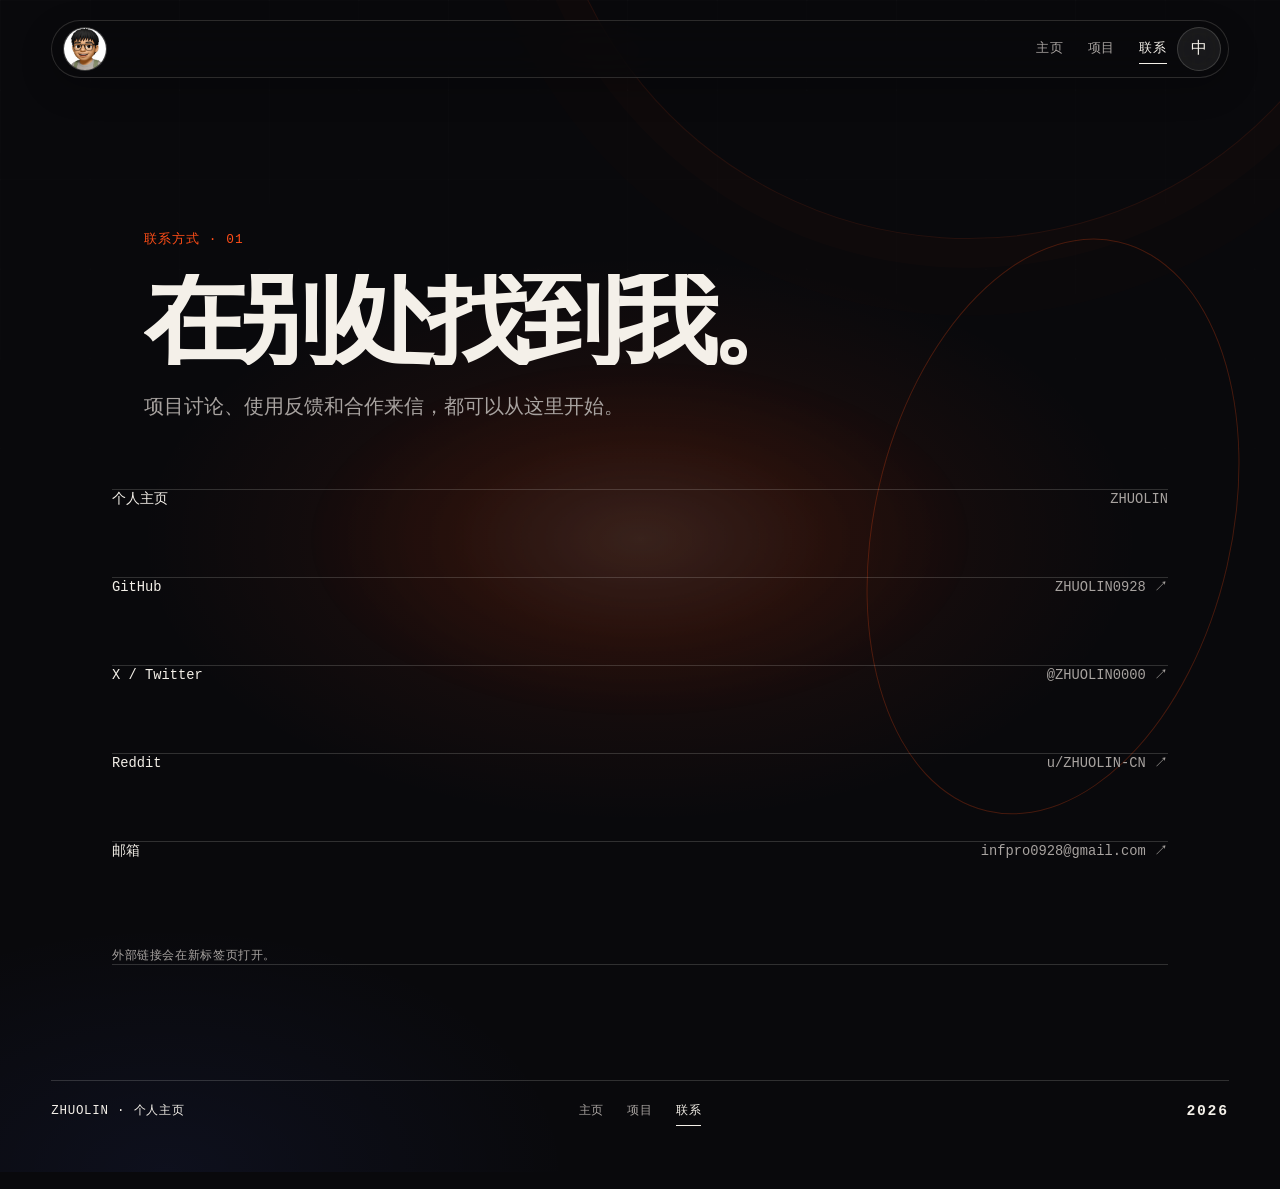
==== commit 1a6880ac: "feat: unify contact page navigation and footer" ====
--- a/contact/index.html
+++ b/contact/index.html
@@ -15,7 +15,7 @@
       <header class="masthead page__masthead">
         <a class="avatar" href="../" aria-label="返回 ZHUOLIN 主页"><img src="../assets/zhuolin-avatar.jpg" alt="ZHUOLIN" /></a>
         <nav class="masthead__nav" aria-label="主要页面">
-          <a href="../" data-i18n="pageBack">首页</a>
+          <a href="../" data-i18n="navHome">首页</a>
           <a href="../projects/" data-i18n="navProjects">项目</a>
           <a class="is-current" href="./" aria-current="page" data-i18n="navContact">联系</a>
         </nav>
@@ -39,6 +39,16 @@
         <a class="contact-panel__link" href="mailto:infpro0928@gmail.com"><span data-i18n="contactEmail">邮箱</span><span>infpro0928@gmail.com ↗</span></a>
         <p class="contact-panel__note" data-i18n="contactNote">外部链接会在新标签页打开。</p>
       </section>
+
+      <footer class="site-footer" aria-label="页脚导航">
+        <p class="site-footer__identity">ZHUOLIN <span aria-hidden="true">·</span> <span data-i18n="footerRole">个人主页</span></p>
+        <nav class="site-footer__nav" aria-label="页脚页面">
+          <a href="../" data-i18n="navHome">首页</a>
+          <a href="../projects/" data-i18n="navProjects">项目</a>
+          <a class="is-current" href="./" aria-current="page" data-i18n="navContact">联系</a>
+        </nav>
+        <p class="site-footer__year">2026</p>
+      </footer>
     </main>
     <p class="sr-only" id="stage-status" aria-live="polite"></p>
     <script src="../script.js"></script>
--- a/styles.css
+++ b/styles.css
@@ -105,10 +105,9 @@
   min-block-size: 100svh;
   overflow: clip;
   padding: max(1.25rem, env(safe-area-inset-top)) clamp(1.25rem, 4vw, 4rem) max(1.25rem, env(safe-area-inset-bottom));
-  background:
-    radial-gradient(ellipse 44rem 23rem at var(--pointer-x) var(--pointer-y), rgb(255 216 180 / 16%), transparent 69%),
-    radial-gradient(circle 30rem at calc(var(--pointer-x) + 9%) calc(var(--pointer-y) - 15%), rgb(77 107 255 / 12%), transparent 64%),
-    var(--night);
+  /* Home stays a true black field. The avatar/language material and the
+     responsive flare supply depth without tinting the page background. */
+  background: #000;
 }
 
 .stage::before,
@@ -160,8 +159,23 @@
   display: flex;
   align-items: center;
   justify-content: space-between;
-  gap: 1rem;
+  gap: .65rem;
+  inline-size: min(100%, var(--content-max));
   min-block-size: 2.75rem;
+  max-inline-size: var(--content-max);
+  margin-inline: auto;
+  padding: .36rem .42rem .36rem .7rem;
+  border: 1px solid rgb(244 240 233 / 15%);
+  border-radius: var(--radius-pill);
+  background: rgb(9 9 12 / 58%);
+  box-shadow: 0 .7rem 2rem rgb(0 0 0 / 22%);
+  backdrop-filter: blur(1.4rem) saturate(1.24);
+}
+
+.page__masthead {
+  position: sticky;
+  inset-block-start: max(.65rem, env(safe-area-inset-top));
+  z-index: var(--z-sticky);
 }
 
 .stage__footer {
@@ -188,7 +202,7 @@
   padding-block: .5rem;
   color: var(--muted);
   font-family: var(--font-reading);
-  font-size: clamp(.76rem, .96vw, .9rem);
+  font-size: clamp(.8rem, .94vw, .98rem);
   letter-spacing: .06em;
   text-decoration: none;
   transition: color var(--motion-fast) var(--ease-standard);
@@ -265,7 +279,7 @@
   pointer-events: none;
   color: var(--muted);
   font-family: var(--font-reading);
-  font-size: clamp(.68rem, 1vw, .82rem);
+  font-size: clamp(.78rem, 1vw, .9rem);
   letter-spacing: .08em;
   line-height: 1.5;
   animation: settle-in 550ms cubic-bezier(.16, 1, .3, 1) 1.2s forwards;
@@ -292,7 +306,7 @@
   color: var(--night);
   background: var(--hot);
   font-family: var(--font-reading);
-  font-size: .72rem;
+  font-size: .8rem;
   letter-spacing: .05em;
   text-decoration: none;
   transition: transform var(--motion-fast) var(--ease-standard), background-color var(--motion-fast) var(--ease-standard), color var(--motion-fast) var(--ease-standard);
@@ -338,8 +352,9 @@
 .hero__name span:nth-child(6) { --i: 6; }
 .hero__name span:nth-child(7) { --i: 7; color: var(--cool); }
 
-.stage__footer { color: var(--muted); font-family: var(--font-reading); font-size: .66rem; letter-spacing: .08em; }
+.stage__footer { color: var(--muted); font-family: var(--font-reading); font-size: clamp(.76rem, .9vw, .9rem); letter-spacing: .08em; }
 .stage__footer p { margin: 0; }
+.stage__footer p:last-child { color: var(--ink); font-size: clamp(.92rem, 1vw, 1.08rem); font-weight: 700; letter-spacing: .12em; }
 .stage__scroll { color: inherit; text-decoration: none; }
 .stage__scroll::after { display: inline-block; margin-inline-start: .5rem; content: "↓"; transition: transform var(--motion-fast) var(--ease-standard); }
 .stage__scroll:hover::after { transform: translateY(.18rem); }
@@ -379,8 +394,9 @@
   min-block-size: 100svh;
   padding: clamp(4.5rem, 9vw, 9rem) clamp(1.25rem, 7vw, 7rem);
   overflow: clip;
-  color: #101014;
-  background: #f1ede5;
+  color: var(--ink);
+  background: #000;
+  border-block-start: 1px solid var(--line);
 }
 
 .home-flow::before,
@@ -393,8 +409,8 @@
 
 .home-flow::before {
   inset: 0;
-  opacity: .5;
-  background-image: linear-gradient(rgb(16 16 20 / 6%) 1px, transparent 1px), linear-gradient(90deg, rgb(16 16 20 / 6%) 1px, transparent 1px);
+  opacity: .48;
+  background-image: linear-gradient(rgb(255 255 255 / 4%) 1px, transparent 1px), linear-gradient(90deg, rgb(255 255 255 / 4%) 1px, transparent 1px);
   background-size: clamp(3.5rem, 7vw, 7rem) clamp(3.5rem, 7vw, 7rem);
   mask-image: linear-gradient(to bottom, transparent, black 22%, black 78%, transparent);
 }
@@ -404,9 +420,9 @@
   inset-inline-end: clamp(-18rem, -6vw, -4rem);
   inline-size: clamp(30rem, 55vw, 56rem);
   block-size: clamp(30rem, 55vw, 56rem);
-  border: 1px solid rgb(16 16 20 / 14%);
+  border: 1px solid rgb(244 240 233 / 18%);
   border-radius: 50%;
-  box-shadow: 0 0 0 1.8rem rgb(16 16 20 / 3%), 0 0 0 4.6rem rgb(16 16 20 / 2%);
+  box-shadow: 0 0 0 1.8rem rgb(244 240 233 / 3%), 0 0 0 4.6rem rgb(244 240 233 / 2%);
 }
 
 .home-flow__flare {
@@ -430,38 +446,38 @@
 }
 
 .home-flow__intro { display: grid; gap: 1rem; max-inline-size: 69rem; margin-inline-start: auto; }
-.home-flow__eyebrow { margin: 0; color: #a13f28; font-family: var(--font-reading); font-size: clamp(.68rem, .9vw, .78rem); letter-spacing: .08em; }
+.home-flow__eyebrow { margin: 0; color: var(--hot); font-family: var(--font-reading); font-size: clamp(.8rem, .95vw, .94rem); letter-spacing: .08em; }
 .home-flow h2 { max-inline-size: 11ch; margin: 0; font-size: clamp(3.3rem, 8.3vw, 9rem); font-weight: 820; letter-spacing: -.08em; line-height: .87; text-wrap: balance; }
-.home-flow__intro > p:last-child { max-inline-size: 43rem; margin: 0; color: rgb(16 16 20 / 70%); font-size: clamp(1rem, .92rem + .55vw, 1.25rem); line-height: 1.7; text-wrap: pretty; }
-
-.home-flow__items { display: grid; border-block-start: 1px solid rgb(16 16 20 / 28%); }
+.home-flow__intro > p:last-child { max-inline-size: 43rem; margin: 0; color: var(--muted); font-size: clamp(1.05rem, .94rem + .55vw, 1.3rem); line-height: 1.7; text-wrap: pretty; }
+
+.home-flow__items { display: grid; border-block-start: 1px solid var(--line); }
 .home-flow__item {
   display: grid;
   grid-template-columns: minmax(2.4rem, .3fr) minmax(0, 1fr) auto;
   align-items: center;
   gap: clamp(1rem, 2vw, 2.25rem);
   min-block-size: clamp(6.4rem, 11vw, 9.25rem);
-  border-block-end: 1px solid rgb(16 16 20 / 28%);
+  border-block-end: 1px solid var(--line);
   color: inherit;
   text-decoration: none;
   transition: padding var(--motion-base) var(--ease-standard), background-color var(--motion-base) var(--ease-standard), color var(--motion-base) var(--ease-standard);
 }
 
-.home-flow__item:hover { padding-inline: clamp(.7rem, 2vw, 1.75rem); color: #f1ede5; background: #101014; }
+.home-flow__item:hover { padding-inline: clamp(.7rem, 2vw, 1.75rem); color: var(--ink); background: #17171c; }
 .home-flow__item:active { transform: scale(.995); }
-.home-flow__item:focus-visible { outline: 2px solid #101014; outline-offset: .28rem; }
+.home-flow__item:focus-visible { outline: 2px solid var(--ink); outline-offset: .28rem; }
 .home-flow__item > span:last-child { font-size: clamp(1.2rem, 2vw, 1.7rem); transition: transform var(--motion-base) var(--ease-standard); }
 .home-flow__item:hover > span:last-child { transform: translate(.22rem, -.22rem); }
-.home-flow__index { color: #a13f28; font-family: var(--font-reading); font-size: .72rem; letter-spacing: .08em; }
+.home-flow__index { color: var(--hot); font-family: var(--font-reading); font-size: clamp(.8rem, .96vw, .96rem); letter-spacing: .08em; }
 .home-flow__item strong,
 .home-flow__item small { display: block; }
 .home-flow__item strong { font-size: clamp(1.25rem, 2vw, 2rem); letter-spacing: -.045em; }
-.home-flow__item small { margin-block-start: .35rem; color: rgb(16 16 20 / 61%); font-family: var(--font-reading); font-size: clamp(.66rem, .82vw, .76rem); letter-spacing: .04em; line-height: 1.55; }
-.home-flow__item:hover small { color: rgb(241 237 229 / 68%); }
+.home-flow__item small { margin-block-start: .35rem; color: var(--muted); font-family: var(--font-reading); font-size: clamp(.76rem, .88vw, .88rem); letter-spacing: .04em; line-height: 1.55; }
+.home-flow__item:hover small { color: rgb(244 240 233 / 75%); }
 .home-flow__actions { display: flex; flex-wrap: wrap; gap: .7rem; }
-.home-flow__actions a { display: inline-flex; align-items: center; justify-content: center; min-block-size: 2.75rem; padding-inline: 1rem; border: 1px solid rgb(16 16 20 / 45%); border-radius: var(--radius-pill); color: inherit; font-family: var(--font-reading); font-size: .72rem; letter-spacing: .05em; text-decoration: none; transition: transform var(--motion-fast) var(--ease-standard), background-color var(--motion-fast) var(--ease-standard), color var(--motion-fast) var(--ease-standard); }
-.home-flow__actions a:hover { color: #f1ede5; background: #101014; transform: translateY(-.12rem); }
-.home-flow__actions a:focus-visible { outline: 2px solid #101014; outline-offset: .22rem; }
+.home-flow__actions a { display: inline-flex; align-items: center; justify-content: center; min-block-size: 2.75rem; padding-inline: 1rem; border: 1px solid var(--line); border-radius: var(--radius-pill); color: inherit; font-family: var(--font-reading); font-size: .8rem; letter-spacing: .05em; text-decoration: none; transition: transform var(--motion-fast) var(--ease-standard), background-color var(--motion-fast) var(--ease-standard), color var(--motion-fast) var(--ease-standard); }
+.home-flow__actions a:hover { color: var(--night); background: var(--ink); transform: translateY(-.12rem); }
+.home-flow__actions a:focus-visible { outline: 2px solid var(--ink); outline-offset: .22rem; }
 
 .has-reveals .reveal { opacity: 0; pointer-events: none; transform: translateY(1.8rem); transition: opacity 700ms cubic-bezier(.16, 1, .3, 1), transform 700ms cubic-bezier(.16, 1, .3, 1); }
 .has-reveals .reveal.is-visible { opacity: 1; pointer-events: auto; transform: translateY(0); }
@@ -619,7 +635,7 @@
   margin: 0;
   color: var(--hot);
   font-family: var(--font-reading);
-  font-size: clamp(.68rem, .9vw, .78rem);
+  font-size: clamp(.8rem, .95vw, .94rem);
   letter-spacing: .08em;
 }
 
@@ -658,6 +674,7 @@
 }
 
 .project-card {
+  position: relative;
   display: grid;
   grid-template-rows: auto 1fr auto;
   gap: 2rem;
@@ -676,9 +693,24 @@
 .project-card:nth-child(2) { animation-delay: 590ms; }
 .project-card:nth-child(3) { animation-delay: 680ms; }
 .project-card:hover { z-index: 1; background: #1b1a1f; transform: translateY(-.4rem) rotateX(0); }
-.project-card__copy { align-self: center; }
+.project-card__copy {
+  align-self: start;
+  display: grid;
+  align-content: start;
+}
 .project-card h2 { margin: .7rem 0 1.1rem; font-size: clamp(1.65rem, 2.4vw, 2.55rem); letter-spacing: -.05em; }
-.project-card__copy > p:last-child { margin: 0; color: var(--muted); font-size: .98rem; line-height: 1.7; text-wrap: pretty; }
+.project-card__copy > p:last-child { margin: 0; color: var(--muted); font-size: clamp(1rem, .95rem + .2vw, 1.08rem); line-height: 1.7; text-wrap: pretty; }
+.project-card__icon {
+  position: absolute;
+  inset-block-start: clamp(1.35rem, 2.5vw, 2.15rem);
+  inset-inline-end: clamp(1.35rem, 2.5vw, 2.15rem);
+  inline-size: clamp(3.3rem, 5.2vw, 4.8rem);
+  aspect-ratio: 1;
+  border: 1px solid rgb(244 240 233 / 22%);
+  border-radius: .8rem;
+  box-shadow: 0 .7rem 1.7rem rgb(0 0 0 / 30%);
+  object-fit: cover;
+}
 .project-card__link {
   display: inline-flex;
   align-items: center;
@@ -687,7 +719,7 @@
   border-block-start: 1px solid var(--line);
   color: var(--ink);
   font-family: var(--font-reading);
-  font-size: .75rem;
+  font-size: clamp(.8rem, .92vw, .92rem);
   letter-spacing: .05em;
   text-decoration: none;
 }
@@ -713,7 +745,7 @@
   border-block-end: 1px solid var(--line);
   color: var(--ink);
   font-family: var(--font-reading);
-  font-size: clamp(.78rem, 1vw, .94rem);
+  font-size: clamp(.86rem, 1vw, 1rem);
   opacity: 0;
   pointer-events: none;
   text-decoration: none;
@@ -731,7 +763,34 @@
 .contact-panel__link:hover { padding-inline: 1rem; color: var(--night); background: var(--ink); }
 .contact-panel__link:hover span:last-child { color: currentColor; }
 .contact-panel__link:focus-visible { outline: 2px solid var(--ink); outline-offset: .25rem; }
-.contact-panel__note { margin: 1.1rem 0 0; color: var(--muted); font-family: var(--font-reading); font-size: .7rem; letter-spacing: .05em; }
+.contact-panel__note { margin: 1.1rem 0 0; color: var(--muted); font-family: var(--font-reading); font-size: clamp(.78rem, .9vw, .9rem); letter-spacing: .05em; }
+
+.site-footer {
+  display: grid;
+  grid-template-columns: minmax(0, 1fr) auto minmax(0, 1fr);
+  align-items: center;
+  gap: 1.25rem;
+  max-inline-size: 88rem;
+  margin: clamp(4rem, 9vw, 8rem) auto 0;
+  padding-block: 1.3rem;
+  border-block-start: 1px solid var(--line);
+  color: var(--muted);
+  font-family: var(--font-reading);
+  font-size: clamp(.78rem, .9vw, .9rem);
+  letter-spacing: .06em;
+}
+
+.site-footer p { margin: 0; }
+.site-footer__identity { color: var(--ink); }
+.site-footer__nav { display: flex; flex-wrap: wrap; justify-content: center; gap: clamp(.85rem, 1.8vw, 1.45rem); }
+.site-footer__nav a { position: relative; color: inherit; text-decoration: none; }
+.site-footer__nav a::after { position: absolute; inset-inline: 0; inset-block-end: -.4rem; block-size: 1px; background: currentColor; content: ""; transform: scaleX(0); transition: transform var(--motion-base) var(--ease-standard); }
+.site-footer__nav a:hover,
+.site-footer__nav a.is-current { color: var(--ink); }
+.site-footer__nav a:hover::after,
+.site-footer__nav a.is-current::after { transform: scaleX(1); }
+.site-footer__nav a:focus-visible { outline: 2px solid var(--ink); outline-offset: .25rem; }
+.site-footer__year { justify-self: end; color: var(--ink); font-size: clamp(.92rem, 1vw, 1.08rem); font-weight: 700; letter-spacing: .12em; }
 
 @keyframes page-enter {
   from { opacity: 0; pointer-events: none; transform: translateY(1.25rem); }
@@ -772,8 +831,9 @@
 .page--pressed .page__arc { animation: page-arc-kick 720ms cubic-bezier(.16, 1, .3, 1); }
 
 @media (max-width: 34rem) {
-  .masthead__nav { gap: .7rem; }
-  .masthead__nav a { font-size: .65rem; }
+  .masthead { padding-inline: .35rem .45rem; }
+  .masthead__nav { gap: .55rem; }
+  .masthead__nav a { font-size: .72rem; }
   .language-switch { inline-size: 2.45rem; min-block-size: 2.45rem; }
   .hero { min-block-size: 72svh; }
   .hero__name { font-size: clamp(3.25rem, 16.4vw, 5.8rem); letter-spacing: -.075em; }
@@ -789,7 +849,11 @@
   .page__arc { inset-inline-end: -13rem; opacity: .44; }
   .projects { grid-template-columns: 1fr; }
   .project-card { min-block-size: 20rem; }
+  .project-card__icon { inline-size: 3.2rem; }
   .contact-panel__link { flex-direction: column; align-items: flex-start; justify-content: center; gap: .35rem; }
+  .site-footer { grid-template-columns: 1fr; justify-items: start; gap: .85rem; }
+  .site-footer__nav { justify-content: flex-start; }
+  .site-footer__year { justify-self: start; }
 }
 
 @media (max-width: 54rem) and (min-width: 34.01rem) {
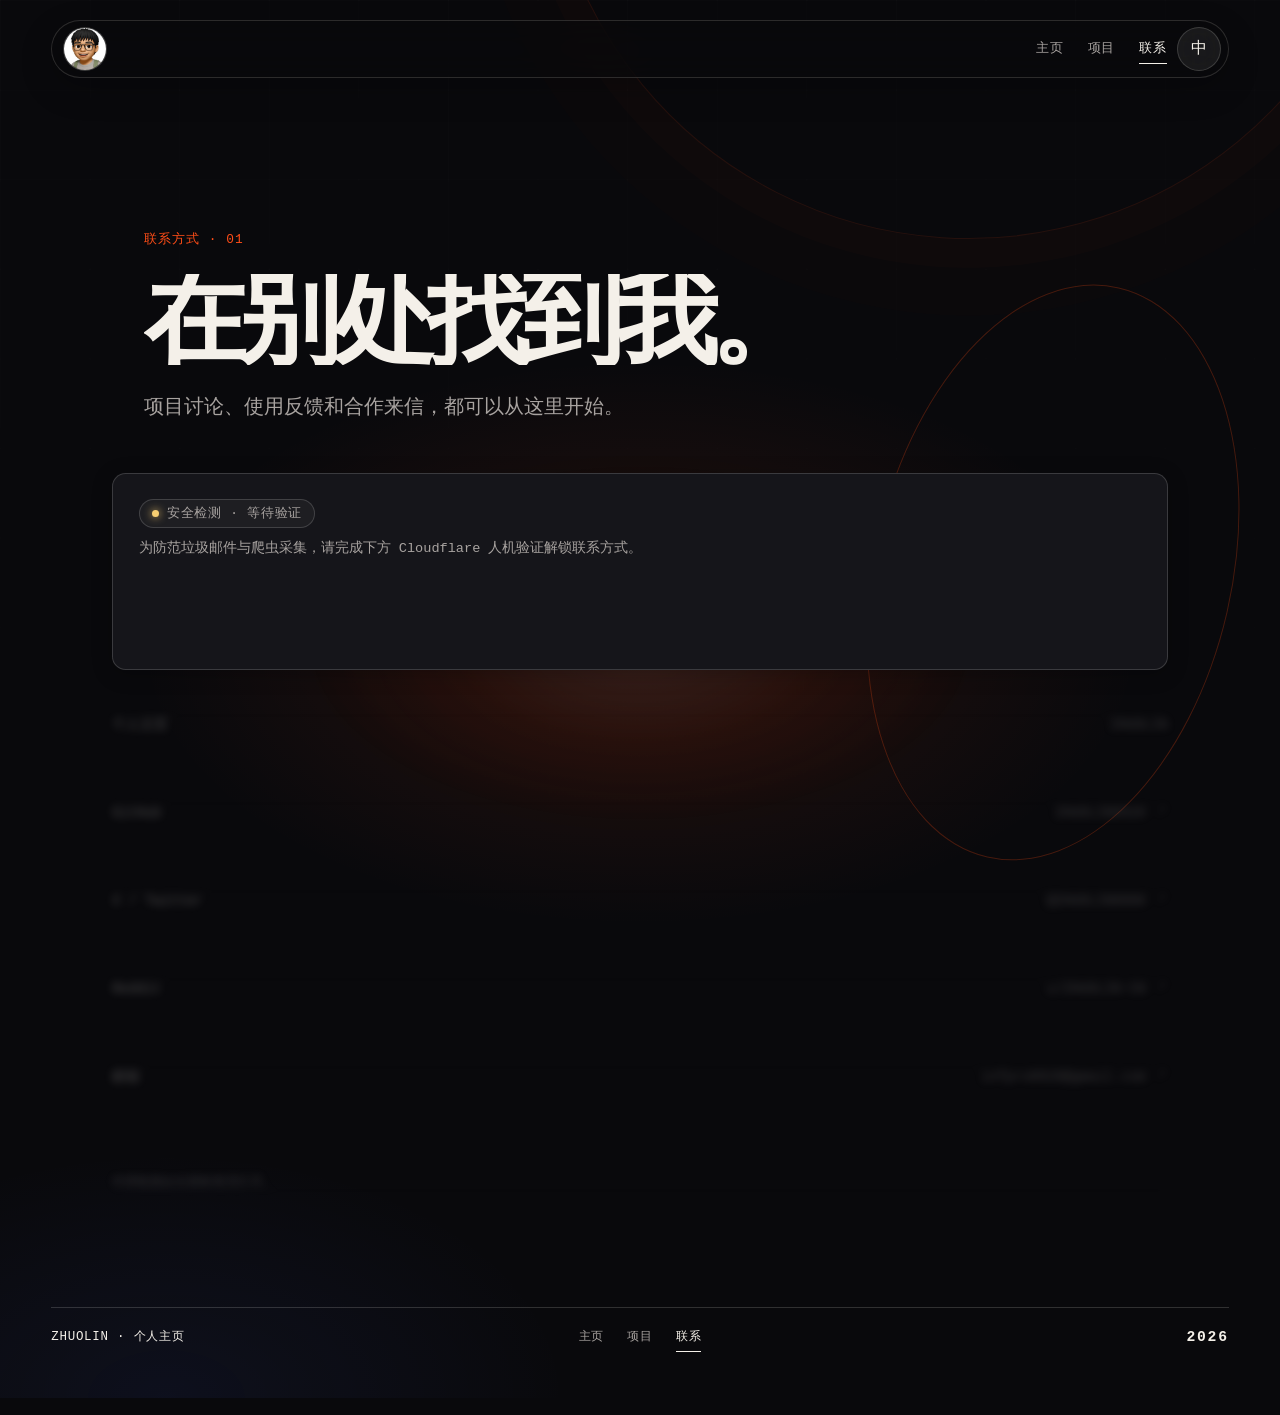
==== commit 6e5e5f80: "feat: add Cloudflare Turnstile verification to contact page" ====
--- a/contact/index.html
+++ b/contact/index.html
@@ -7,6 +7,7 @@
     <meta name="description" content="ZHUOLIN 的联系方式。" />
     <title>联系 · ZHUOLIN</title>
     <link rel="stylesheet" href="../styles.css" />
+    <script src="https://challenges.cloudflare.com/turnstile/v0/api.js" async defer></script>
   </head>
   <body class="site-page">
     <main class="page" id="page">
@@ -31,7 +32,30 @@
         <p class="page__lead" data-i18n="contactLead">项目讨论、使用反馈和合作来信，都可以从这里开始。</p>
       </section>
 
-      <section class="contact-panel" aria-label="联系方式列表">
+      <section class="contact-verification" id="contact-verification" aria-label="人机安全验证">
+        <div class="verification-card" id="verification-card">
+          <div class="verification-header">
+            <span class="verification-badge" id="verification-badge">
+              <span class="verification-dot" aria-hidden="true"></span>
+              <span id="verification-badge-text" data-i18n="verificationPending">安全检测 · 等待验证</span>
+            </span>
+            <p class="verification-desc" id="verification-desc" data-i18n="verificationPrompt">为防范垃圾邮件与爬虫采集，请完成下方 Cloudflare 人机验证解锁联系方式。</p>
+          </div>
+          <div class="verification-widget" id="verification-widget">
+            <div
+              class="cf-turnstile"
+              data-sitekey="0x4AAAAAAF3H7WHOo43HdNLR"
+              data-theme="dark"
+              data-callback="onContactTurnstileSuccess"
+              data-expired-callback="onContactTurnstileExpired"
+              data-error-callback="onContactTurnstileError"
+            ></div>
+          </div>
+          <button class="verification-bypass-btn" id="verification-bypass-btn" type="button" style="display: none;" data-i18n="verificationBypass">直接解锁</button>
+        </div>
+      </section>
+
+      <section class="contact-panel is-locked" id="contact-panel" aria-label="联系方式列表">
         <a class="contact-panel__link" href="../"><span data-i18n="contactPersonal">个人主页</span><span>ZHUOLIN</span></a>
         <a class="contact-panel__link" href="https://github.com/ZHUOLIN0928" target="_blank" rel="noreferrer"><span data-i18n="contactGithub">GitHub</span><span>ZHUOLIN0928 ↗</span></a>
         <a class="contact-panel__link" href="https://x.com/ZHUOLIN0000" target="_blank" rel="noreferrer"><span data-i18n="contactX">X / Twitter</span><span>@ZHUOLIN0000 ↗</span></a>
--- a/styles.css
+++ b/styles.css
@@ -692,6 +692,7 @@
 .project-card:nth-child(1) { animation-delay: 500ms; }
 .project-card:nth-child(2) { animation-delay: 590ms; }
 .project-card:nth-child(3) { animation-delay: 680ms; }
+.project-card:nth-child(4) { animation-delay: 770ms; }
 .project-card:hover { z-index: 1; background: #1b1a1f; transform: translateY(-.4rem) rotateX(0); }
 .project-card__copy {
   align-self: start;
@@ -727,7 +728,94 @@
 .project-card__link:hover::after { transform: translate(.18rem, -.18rem); }
 .project-card__link:focus-visible { outline: 2px solid var(--ink); outline-offset: .25rem; }
 
-.contact-intro { margin-block-end: clamp(2.5rem, 5vw, 4rem); }
+.contact-intro { margin-block-end: clamp(2rem, 4vw, 3rem); }
+.contact-verification {
+  max-inline-size: 66rem;
+  margin: 0 auto clamp(1.8rem, 3.5vw, 2.8rem);
+  opacity: 0;
+  animation: page-enter 780ms cubic-bezier(.16, 1, .3, 1) 320ms forwards;
+}
+.verification-card {
+  display: flex;
+  flex-direction: column;
+  gap: 1.15rem;
+  padding: clamp(1.2rem, 2.2vw, 1.6rem);
+  background: var(--surface-raised, #15151a);
+  border: 1px solid var(--line);
+  border-radius: var(--radius-md, .85rem);
+  box-shadow: 0 4px 20px rgba(0, 0, 0, 0.25);
+  transition: border-color var(--motion-base) var(--ease-standard), background-color var(--motion-base) var(--ease-standard);
+}
+.verification-card.is-verified {
+  border-color: rgba(142, 231, 189, 0.3);
+  background: rgba(23, 23, 28, 0.6);
+}
+.verification-header {
+  display: flex;
+  flex-direction: column;
+  gap: .65rem;
+}
+.verification-badge {
+  display: inline-flex;
+  align-items: center;
+  gap: .5rem;
+  align-self: flex-start;
+  padding: .3rem .75rem;
+  font-family: var(--font-reading);
+  font-size: .8rem;
+  letter-spacing: .06em;
+  color: var(--muted);
+  background: rgb(255 255 255 / 4%);
+  border: 1px solid var(--line);
+  border-radius: 999rem;
+}
+.verification-dot {
+  width: .45rem;
+  height: .45rem;
+  border-radius: 50%;
+  background: #f8cf72;
+  box-shadow: 0 0 8px #f8cf72;
+  transition: background-color .3s, box-shadow .3s;
+}
+.verification-card.is-verified .verification-dot {
+  background: #8ee7bd;
+  box-shadow: 0 0 8px #8ee7bd;
+}
+.verification-card.is-verified .verification-badge {
+  color: #8ee7bd;
+  border-color: rgba(142, 231, 189, 0.35);
+}
+.verification-desc {
+  margin: 0;
+  color: var(--muted);
+  font-family: var(--font-reading);
+  font-size: clamp(.85rem, 1vw, .95rem);
+  line-height: 1.6;
+}
+.verification-widget {
+  min-height: 65px;
+  display: flex;
+  align-items: center;
+}
+.verification-card.is-verified .verification-widget {
+  display: none;
+}
+.verification-bypass-btn {
+  align-self: flex-start;
+  padding: .45rem 1rem;
+  font-family: var(--font-reading);
+  font-size: .82rem;
+  color: var(--ink);
+  background: transparent;
+  border: 1px solid var(--line);
+  border-radius: var(--radius-sm, .5rem);
+  cursor: pointer;
+  transition: all var(--motion-fast) var(--ease-standard);
+}
+.verification-bypass-btn:hover {
+  background: var(--ink);
+  color: var(--night);
+}
 .contact-panel {
   max-inline-size: 66rem;
   margin: 0 auto;
@@ -735,6 +823,20 @@
   opacity: 0;
   pointer-events: none;
   animation: page-enter 780ms cubic-bezier(.16, 1, .3, 1) 380ms forwards;
+}
+.contact-panel.is-locked {
+  filter: blur(5px);
+  opacity: .3 !important;
+  pointer-events: none !important;
+  user-select: none;
+  transition: filter .5s cubic-bezier(.16, 1, .3, 1), opacity .5s cubic-bezier(.16, 1, .3, 1);
+}
+.contact-panel.is-unlocked {
+  filter: none;
+  opacity: 1 !important;
+  pointer-events: auto !important;
+  user-select: auto;
+  transition: filter .5s cubic-bezier(.16, 1, .3, 1), opacity .5s cubic-bezier(.16, 1, .3, 1);
 }
 .contact-panel__link {
   display: flex;
@@ -866,7 +968,7 @@
 @media (prefers-reduced-motion: reduce) {
   html { scroll-behavior: auto; }
   *, *::before, *::after { animation-duration: 1ms !important; animation-iteration-count: 1 !important; scroll-behavior: auto !important; transition-duration: 1ms !important; }
-  .masthead, .stage__footer, .hero__statement, .hero__actions, .page__intro, .projects, .contact-panel, .project-card, .contact-panel__link, .has-reveals .reveal { opacity: 1; visibility: visible; pointer-events: auto; transform: none; }
+  .masthead, .stage__footer, .hero__statement, .hero__actions, .page__intro, .projects, .contact-panel, .contact-verification, .project-card, .contact-panel__link, .has-reveals .reveal { opacity: 1; visibility: visible; pointer-events: auto; transform: none; }
 }
 
 @media (hover: none) {
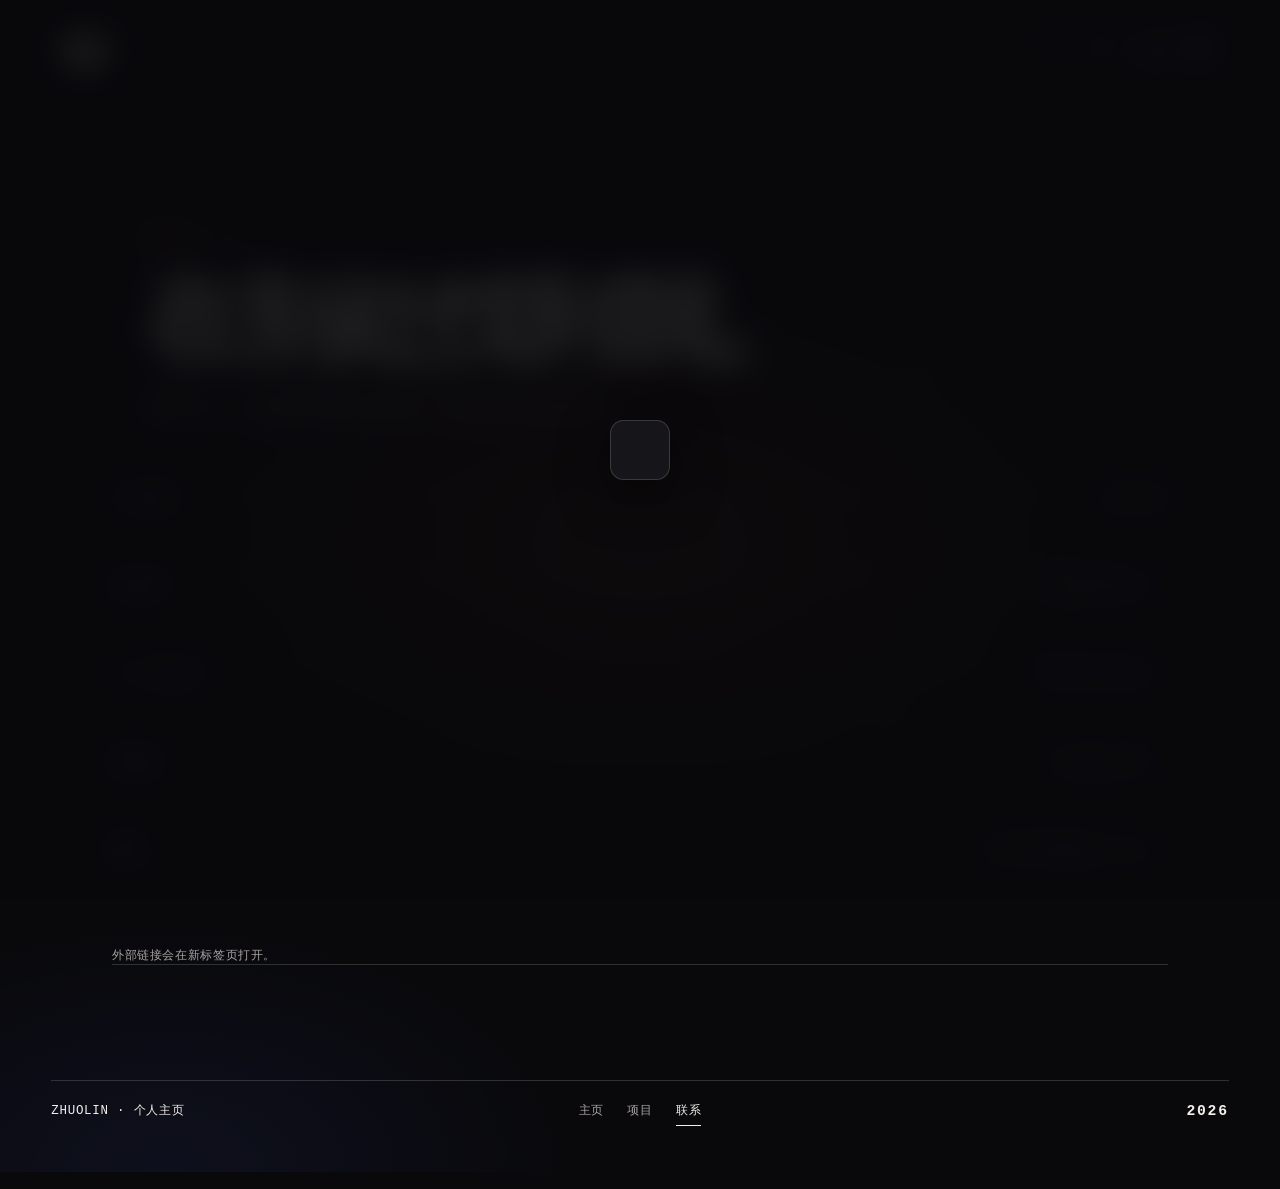
==== commit e5666019: "feat: switch to full-screen overlay for Turnstile verification on contact page" ====
--- a/contact/index.html
+++ b/contact/index.html
@@ -10,6 +10,22 @@
     <script src="https://challenges.cloudflare.com/turnstile/v0/api.js" async defer></script>
   </head>
   <body class="site-page">
+    <div class="turnstile-overlay" id="turnstile-overlay" role="dialog" aria-modal="true" aria-label="人机验证">
+      <script>
+        if (location.hostname.includes('github.io') || sessionStorage.getItem('zhuolin_contact_verified') === 'true') {
+          document.getElementById('turnstile-overlay').classList.add('is-hidden');
+        }
+      </script>
+      <div class="turnstile-box">
+        <div
+          class="cf-turnstile"
+          data-sitekey="0x4AAAAAAF3H7WHOo43HdNLR"
+          data-theme="dark"
+          data-callback="onContactTurnstileSuccess"
+          data-expired-callback="onContactTurnstileExpired"
+        ></div>
+      </div>
+    </div>
     <main class="page" id="page">
       <div class="page__flare" aria-hidden="true"></div>
       <div class="page__arc" aria-hidden="true"></div>
@@ -32,30 +48,7 @@
         <p class="page__lead" data-i18n="contactLead">项目讨论、使用反馈和合作来信，都可以从这里开始。</p>
       </section>
 
-      <section class="contact-verification" id="contact-verification" aria-label="人机安全验证">
-        <div class="verification-card" id="verification-card">
-          <div class="verification-header">
-            <span class="verification-badge" id="verification-badge">
-              <span class="verification-dot" aria-hidden="true"></span>
-              <span id="verification-badge-text" data-i18n="verificationPending">安全检测 · 等待验证</span>
-            </span>
-            <p class="verification-desc" id="verification-desc" data-i18n="verificationPrompt">为防范垃圾邮件与爬虫采集，请完成下方 Cloudflare 人机验证解锁联系方式。</p>
-          </div>
-          <div class="verification-widget" id="verification-widget">
-            <div
-              class="cf-turnstile"
-              data-sitekey="0x4AAAAAAF3H7WHOo43HdNLR"
-              data-theme="dark"
-              data-callback="onContactTurnstileSuccess"
-              data-expired-callback="onContactTurnstileExpired"
-              data-error-callback="onContactTurnstileError"
-            ></div>
-          </div>
-          <button class="verification-bypass-btn" id="verification-bypass-btn" type="button" style="display: none;" data-i18n="verificationBypass">直接解锁</button>
-        </div>
-      </section>
-
-      <section class="contact-panel is-locked" id="contact-panel" aria-label="联系方式列表">
+      <section class="contact-panel" aria-label="联系方式列表">
         <a class="contact-panel__link" href="../"><span data-i18n="contactPersonal">个人主页</span><span>ZHUOLIN</span></a>
         <a class="contact-panel__link" href="https://github.com/ZHUOLIN0928" target="_blank" rel="noreferrer"><span data-i18n="contactGithub">GitHub</span><span>ZHUOLIN0928 ↗</span></a>
         <a class="contact-panel__link" href="https://x.com/ZHUOLIN0000" target="_blank" rel="noreferrer"><span data-i18n="contactX">X / Twitter</span><span>@ZHUOLIN0000 ↗</span></a>
--- a/styles.css
+++ b/styles.css
@@ -728,93 +728,37 @@
 .project-card__link:hover::after { transform: translate(.18rem, -.18rem); }
 .project-card__link:focus-visible { outline: 2px solid var(--ink); outline-offset: .25rem; }
 
-.contact-intro { margin-block-end: clamp(2rem, 4vw, 3rem); }
-.contact-verification {
-  max-inline-size: 66rem;
-  margin: 0 auto clamp(1.8rem, 3.5vw, 2.8rem);
+.contact-intro { margin-block-end: clamp(2.5rem, 5vw, 4rem); }
+.turnstile-overlay {
+  position: fixed;
+  inset: 0;
+  z-index: 10000;
+  display: flex;
+  align-items: center;
+  justify-content: center;
+  padding: 1.5rem;
+  background: rgba(9, 9, 12, 0.88);
+  backdrop-filter: blur(16px);
+  -webkit-backdrop-filter: blur(16px);
+  opacity: 1;
+  visibility: visible;
+  transition: opacity .4s cubic-bezier(.16, 1, .3, 1), visibility .4s;
+  pointer-events: auto;
+}
+.turnstile-overlay.is-hidden {
   opacity: 0;
-  animation: page-enter 780ms cubic-bezier(.16, 1, .3, 1) 320ms forwards;
-}
-.verification-card {
+  visibility: hidden;
+  pointer-events: none;
+}
+.turnstile-box {
   display: flex;
-  flex-direction: column;
-  gap: 1.15rem;
-  padding: clamp(1.2rem, 2.2vw, 1.6rem);
+  align-items: center;
+  justify-content: center;
+  padding: clamp(1.2rem, 3vw, 1.8rem);
   background: var(--surface-raised, #15151a);
   border: 1px solid var(--line);
   border-radius: var(--radius-md, .85rem);
-  box-shadow: 0 4px 20px rgba(0, 0, 0, 0.25);
-  transition: border-color var(--motion-base) var(--ease-standard), background-color var(--motion-base) var(--ease-standard);
-}
-.verification-card.is-verified {
-  border-color: rgba(142, 231, 189, 0.3);
-  background: rgba(23, 23, 28, 0.6);
-}
-.verification-header {
-  display: flex;
-  flex-direction: column;
-  gap: .65rem;
-}
-.verification-badge {
-  display: inline-flex;
-  align-items: center;
-  gap: .5rem;
-  align-self: flex-start;
-  padding: .3rem .75rem;
-  font-family: var(--font-reading);
-  font-size: .8rem;
-  letter-spacing: .06em;
-  color: var(--muted);
-  background: rgb(255 255 255 / 4%);
-  border: 1px solid var(--line);
-  border-radius: 999rem;
-}
-.verification-dot {
-  width: .45rem;
-  height: .45rem;
-  border-radius: 50%;
-  background: #f8cf72;
-  box-shadow: 0 0 8px #f8cf72;
-  transition: background-color .3s, box-shadow .3s;
-}
-.verification-card.is-verified .verification-dot {
-  background: #8ee7bd;
-  box-shadow: 0 0 8px #8ee7bd;
-}
-.verification-card.is-verified .verification-badge {
-  color: #8ee7bd;
-  border-color: rgba(142, 231, 189, 0.35);
-}
-.verification-desc {
-  margin: 0;
-  color: var(--muted);
-  font-family: var(--font-reading);
-  font-size: clamp(.85rem, 1vw, .95rem);
-  line-height: 1.6;
-}
-.verification-widget {
-  min-height: 65px;
-  display: flex;
-  align-items: center;
-}
-.verification-card.is-verified .verification-widget {
-  display: none;
-}
-.verification-bypass-btn {
-  align-self: flex-start;
-  padding: .45rem 1rem;
-  font-family: var(--font-reading);
-  font-size: .82rem;
-  color: var(--ink);
-  background: transparent;
-  border: 1px solid var(--line);
-  border-radius: var(--radius-sm, .5rem);
-  cursor: pointer;
-  transition: all var(--motion-fast) var(--ease-standard);
-}
-.verification-bypass-btn:hover {
-  background: var(--ink);
-  color: var(--night);
+  box-shadow: 0 1rem 3rem rgba(0, 0, 0, 0.6);
 }
 .contact-panel {
   max-inline-size: 66rem;
@@ -823,20 +767,6 @@
   opacity: 0;
   pointer-events: none;
   animation: page-enter 780ms cubic-bezier(.16, 1, .3, 1) 380ms forwards;
-}
-.contact-panel.is-locked {
-  filter: blur(5px);
-  opacity: .3 !important;
-  pointer-events: none !important;
-  user-select: none;
-  transition: filter .5s cubic-bezier(.16, 1, .3, 1), opacity .5s cubic-bezier(.16, 1, .3, 1);
-}
-.contact-panel.is-unlocked {
-  filter: none;
-  opacity: 1 !important;
-  pointer-events: auto !important;
-  user-select: auto;
-  transition: filter .5s cubic-bezier(.16, 1, .3, 1), opacity .5s cubic-bezier(.16, 1, .3, 1);
 }
 .contact-panel__link {
   display: flex;
@@ -968,7 +898,7 @@
 @media (prefers-reduced-motion: reduce) {
   html { scroll-behavior: auto; }
   *, *::before, *::after { animation-duration: 1ms !important; animation-iteration-count: 1 !important; scroll-behavior: auto !important; transition-duration: 1ms !important; }
-  .masthead, .stage__footer, .hero__statement, .hero__actions, .page__intro, .projects, .contact-panel, .contact-verification, .project-card, .contact-panel__link, .has-reveals .reveal { opacity: 1; visibility: visible; pointer-events: auto; transform: none; }
+  .masthead, .stage__footer, .hero__statement, .hero__actions, .page__intro, .projects, .contact-panel, .project-card, .contact-panel__link, .has-reveals .reveal { opacity: 1; visibility: visible; pointer-events: auto; transform: none; }
 }
 
 @media (hover: none) {
